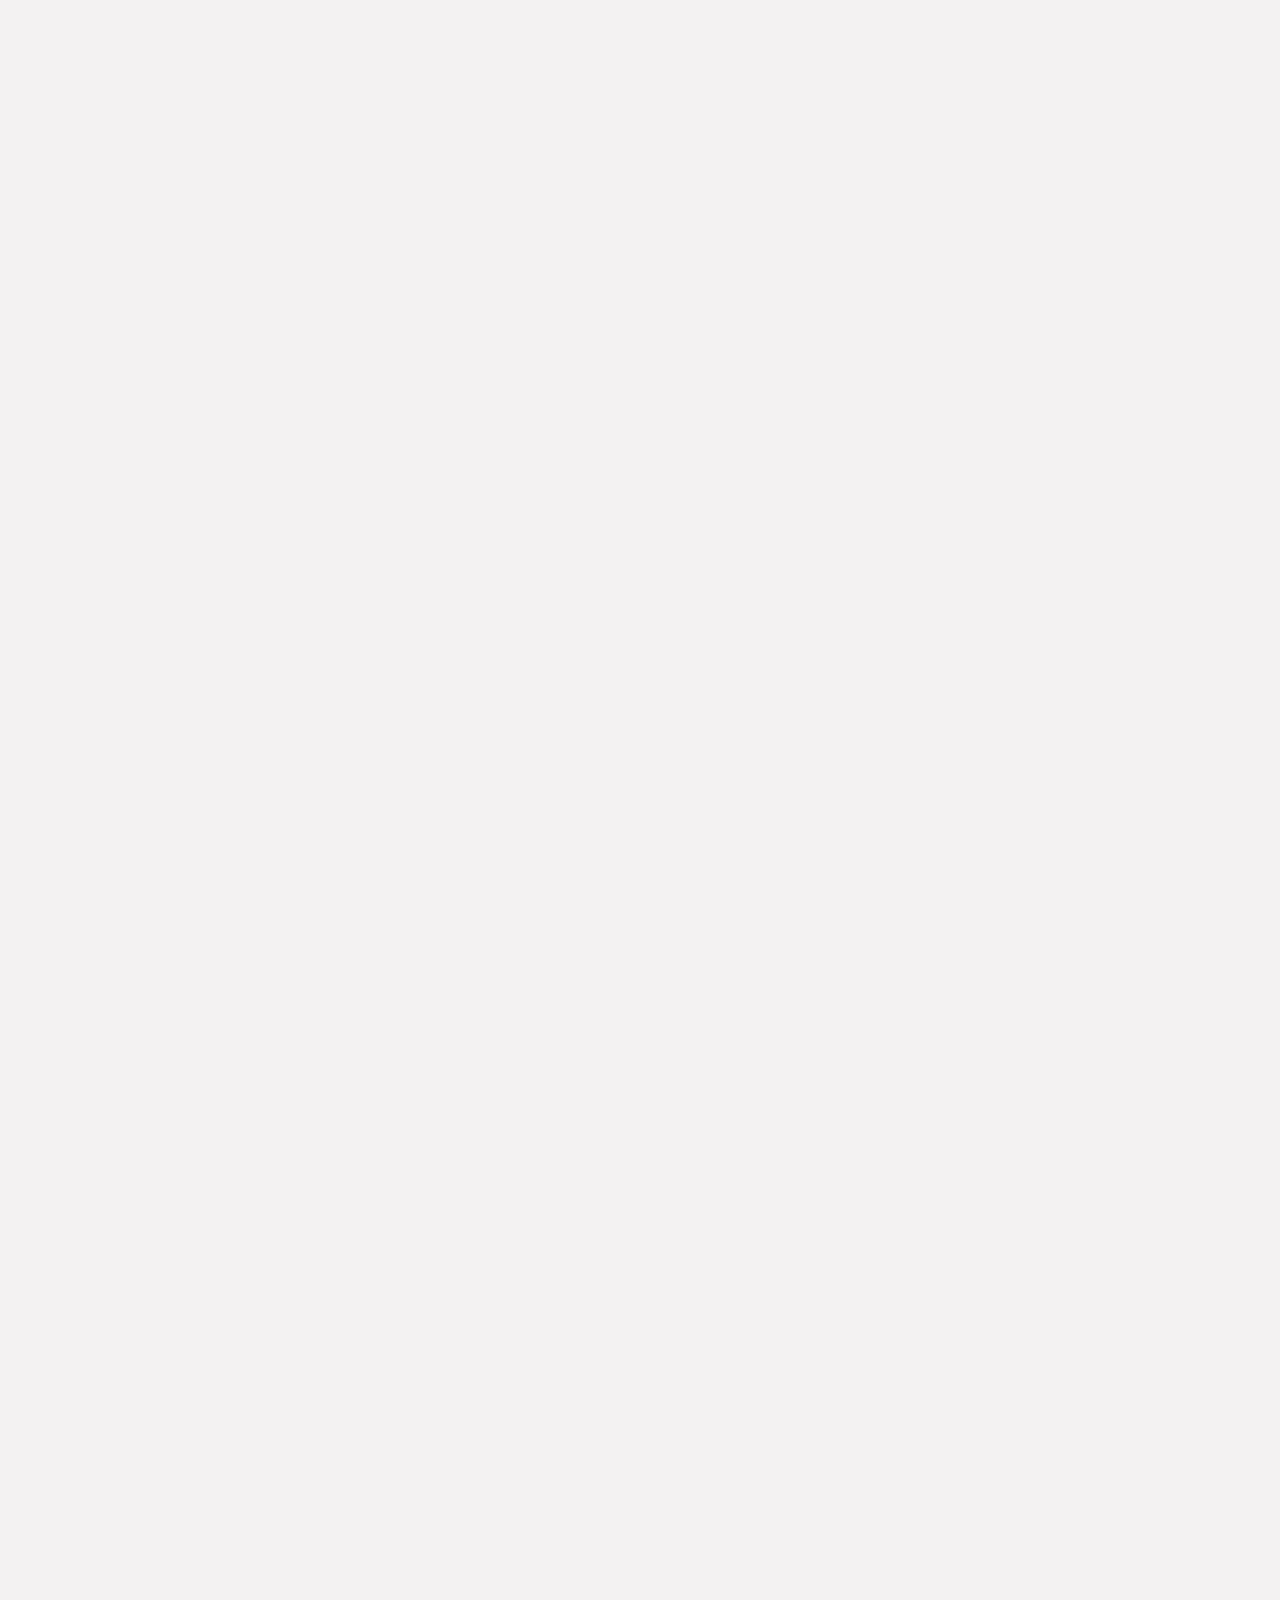
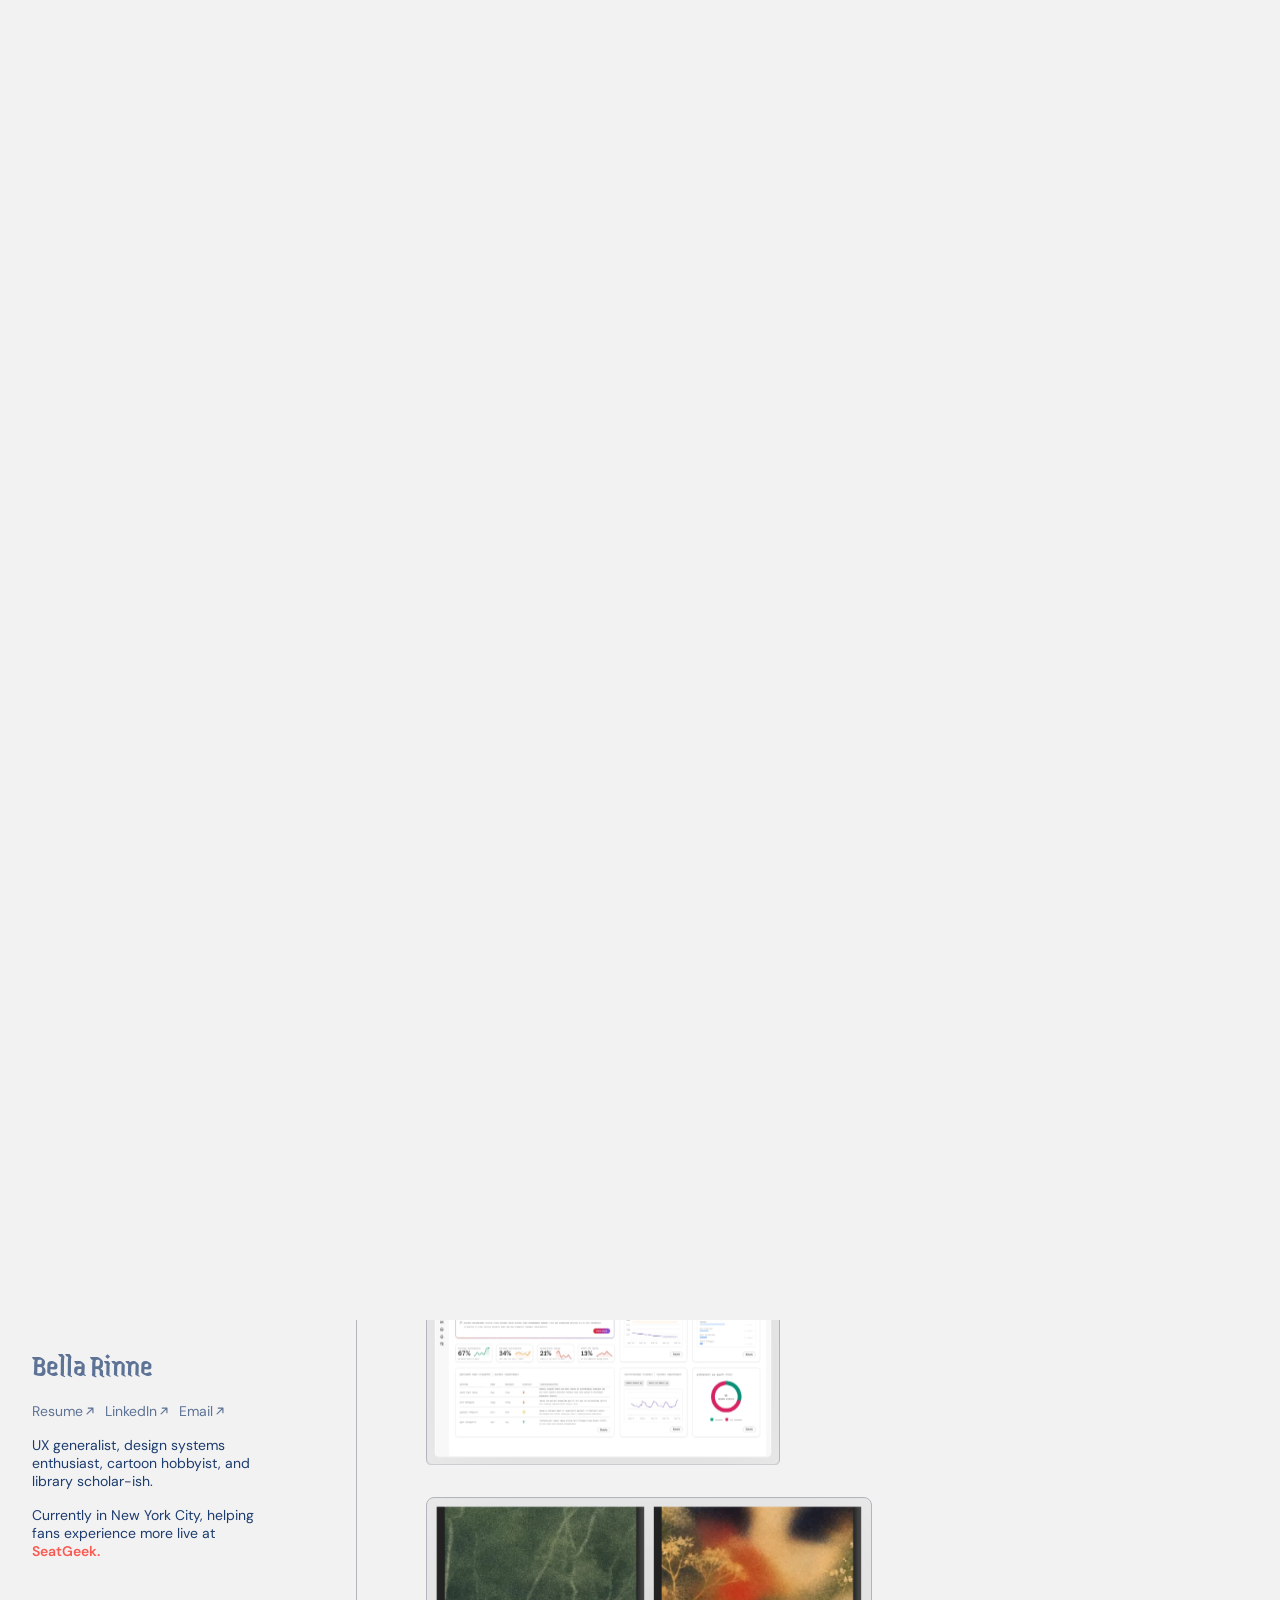
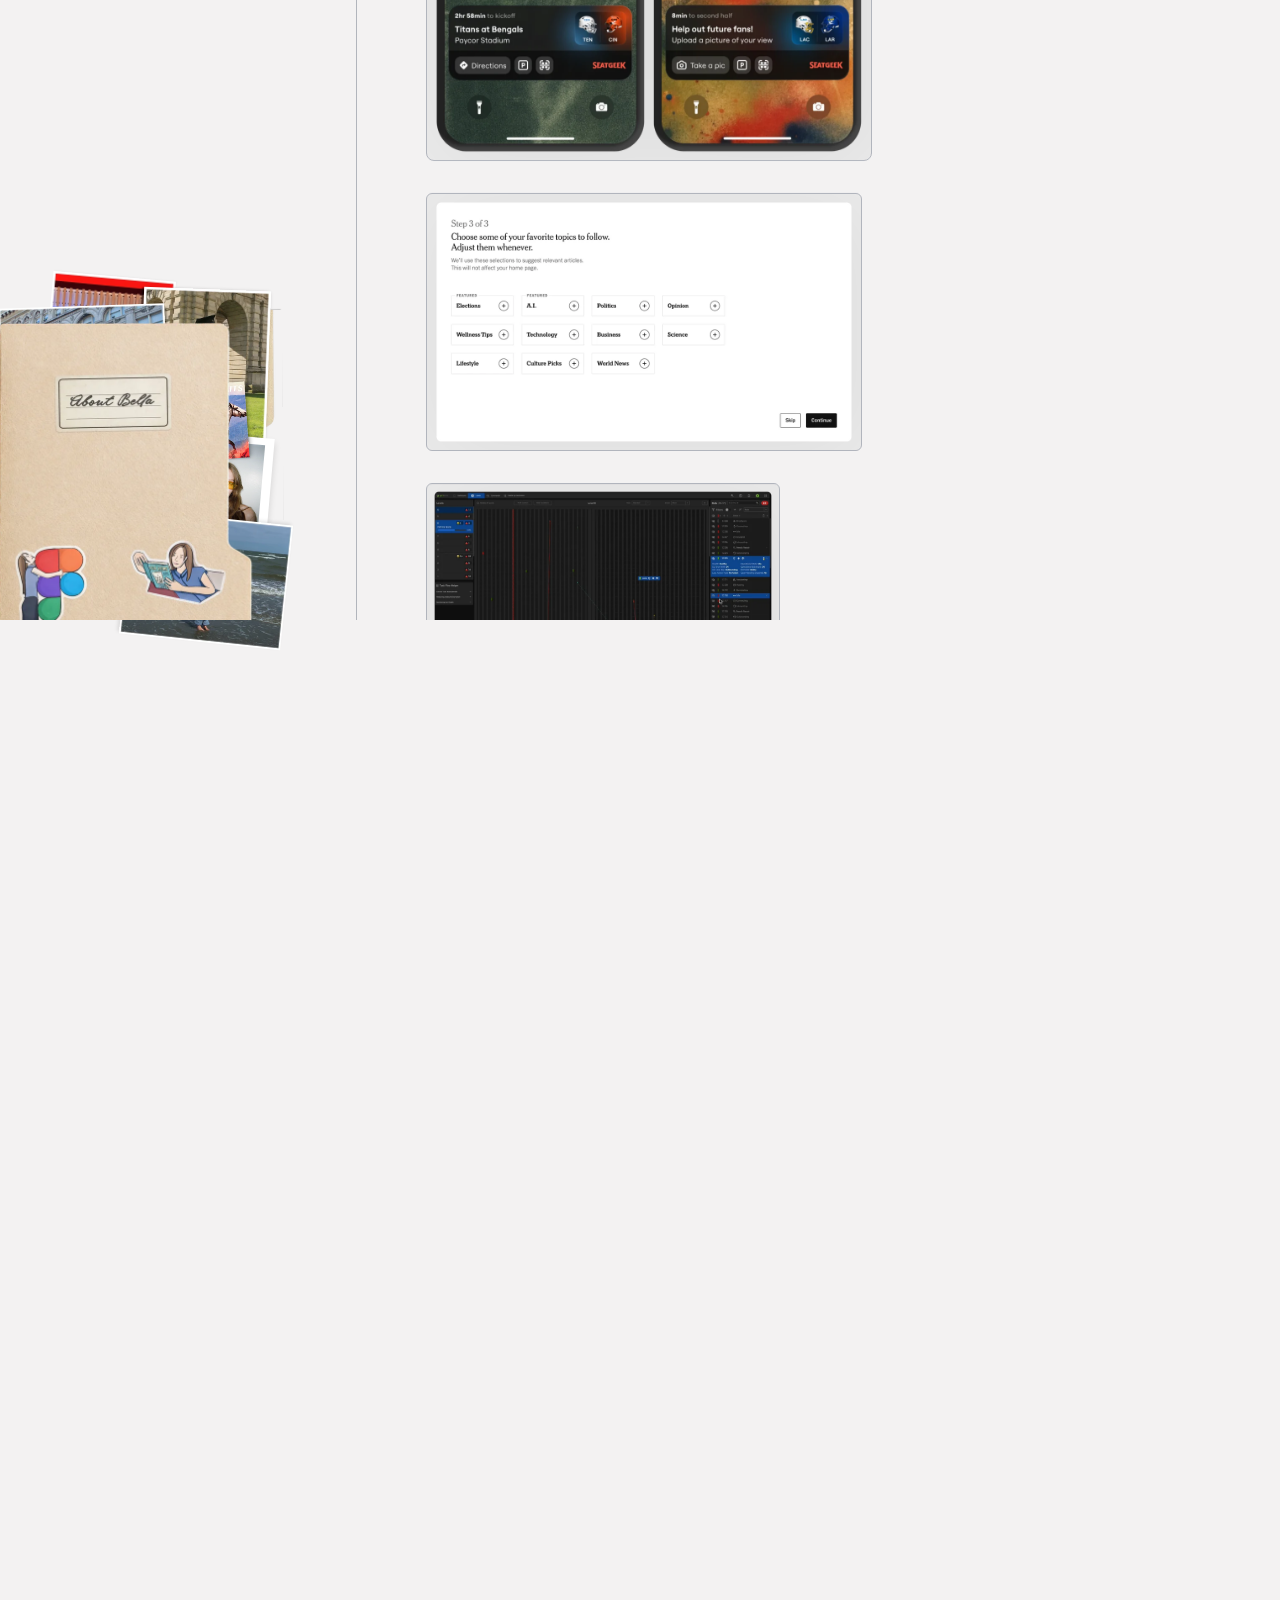
==== index.html @ 55ecacb4 "Build about page with photos flying out of the folder - About page from the Figma frame: hero collag" ====
<!DOCTYPE html>
<html lang="en">
<head>
    <meta charset="UTF-8">
    <meta name="viewport" content="width=device-width, initial-scale=1.0">
    <title>Bella Rinne — Product Designer</title>
    <meta name="description" content="Bella Rinne — UX generalist, design systems enthusiast, cartoon hobbyist, and library scholar-ish.">
    <link rel="preconnect" href="https://fonts.googleapis.com">
    <link rel="preconnect" href="https://fonts.gstatic.com" crossorigin>
    <link href="https://fonts.googleapis.com/css2?family=DM+Sans:opsz,wght@9..40,400;9..40,600&family=Jaini&family=Jaini+Purva&display=swap" rel="stylesheet">
    <link rel="stylesheet" href="index.css">
    <link rel="stylesheet" href="site.css">
    <link rel="stylesheet" href="home.css">
    <script src="site.js" defer></script>
    <script src="home.js" defer></script>
</head>

<body class="home">
    <aside class="sidebar">
        <p class="sidebar__name">Bella Rinne</p>

        <nav class="sidebar__links" aria-label="Contact">
            <a class="sidebar__link" href="https://read.cv/bellarinne" target="_blank" rel="noopener">Resume<svg class="sidebar__arrow" width="14" height="14" viewBox="0 0 14 14" aria-hidden="true"><use href="#icon-arrow"/></svg></a>
            <a class="sidebar__link" href="https://www.linkedin.com/in/bella-rinne/" target="_blank" rel="noopener">LinkedIn<svg class="sidebar__arrow" width="14" height="14" viewBox="0 0 14 14" aria-hidden="true"><use href="#icon-arrow"/></svg></a>
            <a class="sidebar__link" href="mailto:bella.rinne@columbia.edu">Email<svg class="sidebar__arrow" width="14" height="14" viewBox="0 0 14 14" aria-hidden="true"><use href="#icon-arrow"/></svg></a>
        </nav>

        <div class="sidebar__bio">
            <p>UX generalist, design systems enthusiast, cartoon hobbyist, and library scholar-ish.</p>
            <p>Currently in New York City, helping fans experience more live at <strong class="sidebar__employer">SeatGeek.</strong></p>
        </div>
    </aside>

    <div class="divider" aria-hidden="true"></div>

    <a class="collage" href="about.html" aria-label="About Bella">
        <img class="collage__item collage__folder-back" src="assets/collage/folder-back.webp" alt="">
        <img class="collage__item collage__photo-50" src="assets/collage/image-50.webp" alt="">
        <img class="collage__item collage__photo-51" src="assets/collage/image-51.webp" alt="">
        <span class="collage__item collage__polaroid"><img src="assets/collage/polaroid-photo.webp" alt=""></span>
        <img class="collage__item collage__photo-52" src="assets/collage/image-52.webp" alt="">
        <img class="collage__item collage__photo-53" src="assets/collage/image-53.webp" alt="">
        <img class="collage__item collage__photo-54" src="assets/collage/image-54.webp" alt="">
        <img class="collage__item collage__folder-front" src="assets/collage/folder-front.webp" alt="">
    </a>

    <main class="work">
        <h1 class="visually-hidden">Selected work</h1>

        <!-- One set of projects. home.js clones it above and below to make the list loop. -->
        <ul class="project-list">
            <li class="project" style="--accent: #e92e24">
                <div class="project__media">
                    <img src="assets/projects/adobe-journey-optimizer.webp" width="1056" height="625" alt="Adobe Journey Optimizer insights dashboard">
                </div>
                <div class="project__details">
                    <div class="project__meta">
                        <img class="project__logo" src="assets/logos/adobe.svg" width="47" height="46" alt="Adobe">
                        <span class="project__lock"><img src="assets/icons/lock.svg" width="18" height="16" alt="">Password protected</span>
                    </div>
                    <h2 class="project__title">Democratizing Marketing Data in Journey Optimizer</h2>
                    <p class="project__summary">A system of Agentic AI-powered solutions to help non-technical users interpret marketing data.</p>
                    <ul class="project__tags">
                        <li class="tag">2025</li>
                        <li class="tag">Dashboard Visualization</li>
                        <li class="tag">AI Workflow</li>
                    </ul>
                </div>
            </li>

            <li class="project" style="--accent: #ff5b49">
                <div class="project__media">
                    <img src="assets/projects/seatgeek-live-activities.webp" width="1056" height="628" alt="SeatGeek Live Activities on two phone lock screens">
                </div>
                <div class="project__details">
                    <div class="project__meta">
                        <img class="project__logo" src="assets/logos/seatgeek.svg" width="63" height="45" alt="SeatGeek">
                        <span class="project__lock"><img src="assets/icons/lock.svg" width="18" height="16" alt="">Password protected</span>
                    </div>
                    <h2 class="project__title">Bringing SeatGeek to the lock screen on game day</h2>
                    <p class="project__summary">Building Live Activities on iOS and Android that scale across MLB, NFL, and NBA match-ups.</p>
                    <ul class="project__tags">
                        <li class="tag">2026</li>
                        <li class="tag">Live Activities</li>
                        <li class="tag">Mobile Design</li>
                    </ul>
                </div>
            </li>

            <li class="project" style="--accent: #292b35">
                <div class="project__media">
                    <img src="assets/projects/nyt-topics-onboarding.webp" width="1056" height="628" alt="New York Times onboarding screen for choosing topics">
                </div>
                <div class="project__details">
                    <div class="project__meta">
                        <img class="project__logo" src="assets/logos/nyt.svg" width="36" height="45" alt="The New York Times">
                        <span class="project__lock"><img src="assets/icons/lock.svg" width="18" height="16" alt="">Password protected</span>
                    </div>
                    <h2 class="project__title">Personalizing news with ‘Topics in Onboarding’</h2>
                    <p class="project__summary">Serving users tailored content with a system of new onboarding features.</p>
                    <ul class="project__tags">
                        <li class="tag">2024</li>
                        <li class="tag">New User Experience</li>
                        <li class="tag">A/B Testing</li>
                    </ul>
                </div>
            </li>

            <li class="project" style="--accent: #4aa63a">
                <div class="project__media">
                    <img src="assets/projects/symbotic-design-system.webp" width="1056" height="625" alt="Symbotic operator software in a dark theme">
                </div>
                <div class="project__details">
                    <div class="project__meta">
                        <img class="project__logo" src="assets/logos/symbotic.svg" width="45" height="45" alt="Symbotic">
                    </div>
                    <h2 class="project__title">Building a design system for high-stress workflows</h2>
                    <p class="project__summary">Defining UI design best practices to build Symbotic’s first design system.</p>
                    <ul class="project__tags">
                        <li class="tag">2024</li>
                        <li class="tag">New User Experience</li>
                        <li class="tag">A/B Testing</li>
                    </ul>
                </div>
            </li>

            <!-- TODO: Not featured in the Figma frames — title/summary taken from the screenshot; needs real copy, tags and logo. -->
            <li class="project">
                <div class="project__media">
                    <img src="assets/projects/wordsworth-illustrated.webp" width="1056" height="628" alt="Wordsworth Illustrated interactive exhibit">
                </div>
                <div class="project__details">
                    <h2 class="project__title">Wordsworth Illustrated</h2>
                    <p class="project__summary">A digital archive project in affiliation with Trinity College Dublin.</p>
                </div>
            </li>

            <!-- TODO: logo (two small images in Figma) still needs exporting; heading colour assumed to match NYT. -->
            <li class="project" style="--accent: #292b35">
                <div class="project__media">
                    <img src="assets/projects/nyt-museum.webp" width="1056" height="625" alt="New York Times museum digital exhibit">
                </div>
                <div class="project__details">
                    <div class="project__meta">
                        <span class="project__lock"><img src="assets/icons/lock.svg" width="18" height="16" alt="">Password protected</span>
                    </div>
                    <h2 class="project__title">The New York Times Museum Experience</h2>
                    <p class="project__summary">Creating a delightful digital experience for The New York Times museum-goers.</p>
                    <ul class="project__tags">
                        <li class="tag">2024</li>
                        <li class="tag">Design Concept</li>
                        <li class="tag">Digital Archive</li>
                    </ul>
                </div>
            </li>
        </ul>
    </main>

    <svg width="0" height="0" style="position:absolute" aria-hidden="true">
        <symbol id="icon-arrow" viewBox="0 0 14 14"><path fill="currentColor" d="M10.5 4.1125C10.5 3.95779 10.4385 3.80942 10.3291 3.70002C10.2197 3.59062 10.0714 3.52917 9.91667 3.52917L5.25 3.5C5.09529 3.5 4.94692 3.56146 4.83752 3.67085C4.72812 3.78025 4.66667 3.92862 4.66667 4.08333C4.66667 4.23804 4.72812 4.38642 4.83752 4.49581C4.94692 4.60521 5.09529 4.66667 5.25 4.66667H8.49333L3.66917 9.5025C3.61449 9.55673 3.5711 9.62125 3.54148 9.69233C3.51187 9.76341 3.49662 9.83966 3.49662 9.91667C3.49662 9.99367 3.51187 10.0699 3.54148 10.141C3.5711 10.2121 3.61449 10.2766 3.66917 10.3308C3.72339 10.3855 3.78791 10.4289 3.859 10.4585C3.93008 10.4881 4.00633 10.5034 4.08333 10.5034C4.16034 10.5034 4.23659 10.4881 4.30767 10.4585C4.37875 10.4289 4.44327 10.3855 4.4975 10.3308L9.33333 5.495V8.75C9.33333 8.90471 9.39479 9.05308 9.50419 9.16248C9.61358 9.27187 9.76196 9.33333 9.91667 9.33333C10.0714 9.33333 10.2197 9.27187 10.3291 9.16248C10.4385 9.05308 10.5 8.90471 10.5 8.75V4.1125Z"/></symbol>
    </svg>
</body>
</html>
---- index.css ----
/* ==========================================================================
   Design System — source: Figma "Portfolio" › Design System
   ========================================================================== */

:root {
    /* Color variables (Figma: Variable collection) */
    --color-primary: #1c3c6e;
    --color-secondary: #5d7396;
    --color-background: #f3f2f2;
    --color-secondary-background: #dde0e5;
    --color-border: #b1b5bd;

    /* Values used in the design system but not bound to a variable */
    --color-heading: #4f70a2;
    --color-tag-text: #4e5a6d;
    --color-text-muted: rgba(28, 60, 110, 0.7);   /* Primary @ 70% */
    --color-link-hover: rgba(28, 60, 110, 0.4);   /* Primary @ 40% */
    --color-tag-background: rgba(28, 60, 110, 0.1); /* Primary @ 10% */

    /* Font families */
    --font-display: "Jaini", system-ui, sans-serif;
    --font-body: "DM Sans", system-ui, sans-serif;
}

/* Reset ------------------------------------------------------------------ */

*,
*::before,
*::after {
    box-sizing: border-box;
}

html,
body {
    margin: 0;
    padding: 0;
}

h1, h2, p, ul {
    margin: 0;
}

ul {
    list-style: none;
    padding: 0;
}

img {
    max-width: 100%;
}

/* Base ------------------------------------------------------------------- */

body {
    background-color: var(--color-background);
    color: var(--color-primary);
    font-family: var(--font-body);
    font-optical-sizing: auto;
    font-size: 14px;
    font-weight: 400;
    line-height: normal;
    -webkit-font-smoothing: antialiased;
}

/* Typography ------------------------------------------------------------- */

/* Header 1 — Jaini 40 / 46 */
h1,
.heading-1 {
    font-family: var(--font-display);
    font-size: 40px;
    font-weight: 400;
    line-height: 46px;
    color: var(--color-heading);
}

/* Header 2 — Jaini 32 / auto */
h2,
.heading-2 {
    font-family: var(--font-display);
    font-size: 32px;
    font-weight: 400;
    line-height: normal;
    color: var(--color-heading);
}

/* Text 1 — DM Sans 14 / auto */
p,
li,
.text-1 {
    font-family: var(--font-body);
    font-size: 14px;
    font-weight: 400;
    line-height: normal;
    color: var(--color-primary);
}

/* Text 2 — DM Sans 11 / auto */
small,
.text-2 {
    font-family: var(--font-body);
    font-size: 11px;
    font-weight: 400;
    line-height: normal;
    color: var(--color-text-muted);
}

/* Links ------------------------------------------------------------------ */

a,
.link {
    font-family: var(--font-body);
    font-size: 14px;
    line-height: normal;
    color: var(--color-text-muted);
    text-decoration: none;
    transition: color 0.15s ease;
}

a:hover,
a:focus-visible,
.link:hover {
    color: var(--color-link-hover);
}

a:focus-visible {
    outline: 2px solid var(--color-secondary);
    outline-offset: 2px;
    border-radius: 2px;
}

/* Tag -------------------------------------------------------------------- */

.tag {
    display: inline-flex;
    align-items: center;
    justify-content: center;
    padding: 2px 6px;
    border-radius: 4px;
    background-color: var(--color-tag-background);
    font-family: var(--font-body);
    font-size: 11px;
    font-weight: 400;
    line-height: normal;
    color: var(--color-tag-text);
    white-space: nowrap;
}
---- site.css ----
/* ==========================================================================
   Shared page chrome — sidebar, divider and the folder collage.
   Used by the home and about pages.
   ========================================================================== */

:root {
    --page-padding: 32px;
    --sidebar-width: 231px;
    --divider-x: 355.5px;          /* 32 + 231 + 92 */
}

/* Both pages crossfade into each other where the browser supports it */
@view-transition {
    navigation: auto;
}

.visually-hidden {
    position: absolute;
    width: 1px;
    height: 1px;
    margin: -1px;
    overflow: hidden;
    clip: rect(0 0 0 0);
    white-space: nowrap;
}

/* Sidebar ---------------------------------------------------------------- */

.sidebar {
    position: fixed;
    top: 23px;
    left: var(--page-padding);
    z-index: 2;
    display: flex;
    flex-direction: column;
    gap: 16px;
    width: var(--sidebar-width);
}

.sidebar__name {
    font-family: "Jaini Purva", var(--font-display);
    font-size: 32px;
    line-height: normal;
    color: var(--color-secondary);
}

.sidebar__links {
    display: flex;
    gap: 8px;
}

.sidebar__link {
    display: inline-flex;
    align-items: center;
    color: var(--color-secondary);
}

.sidebar__arrow {
    display: block;
    flex: none;
}

.sidebar__bio {
    display: flex;
    flex-direction: column;
    gap: 16px;
}

.sidebar__employer {
    font-weight: 600;
    color: #f95a52;
}

.divider {
    position: fixed;
    top: 0;
    bottom: 0;
    left: var(--divider-x);
    width: 0;
    border-left: 0.5px solid rgba(78, 90, 109, 0.4);
}

/* Collage (bottom-left, positions from the 1440×900 frame) ---------------
   The folder is the link to the about page. Each photo has a resting pose
   (--x, --y, --r). On hover, home.js gives each one a slightly random
   "spilled" pose (--hx, --hy, --hr) and timing, different every time. */

.collage {
    position: fixed;
    left: 0;
    bottom: 0;
    z-index: 1;
    display: block;
    width: 300px;
    height: 360px;
    cursor: pointer;
}

.collage:focus-visible {
    outline: 2px solid var(--color-secondary);
    outline-offset: -4px;
    border-radius: 8px;
}

.collage__item {
    --x: 0px;
    --y: 0px;
    --r: 0deg;
    --hx: var(--x);
    --hy: var(--y);
    --hr: var(--r);
    position: absolute;
    display: block;
    object-fit: cover;
    transform: translate(var(--x), var(--y)) rotate(var(--r));
    /* duration, easing and delay are re-randomised by home.js on every hover */
    transition: transform var(--dur, 450ms) var(--ease, cubic-bezier(0.34, 1.4, 0.64, 1)) var(--delay, 0ms);
}

.collage:hover .collage__item,
.collage:focus-visible .collage__item {
    transform: translate(var(--hx), var(--hy)) rotate(var(--hr));
}

.collage__folder-back {
    left: -10.71px;
    bottom: 14.58px;
    width: 315.17px;
    height: 287.98px;
    object-position: bottom;
    --r: 89.49deg;
    box-shadow: 0 1px 1.1px rgba(0, 0, 0, 0.52);
}

.collage__photo-50 {               /* red balcony */
    left: 45.54px;
    bottom: 180.02px;
    width: 122.55px;
    height: 163.87px;
    --r: 5.09deg;
    box-shadow: 1px -1px 2px rgba(0, 0, 0, 0.03);
}

.collage__photo-51 {               /* archway */
    left: 140.51px;
    bottom: 161.05px;
    width: 127.05px;
    height: 169.9px;
    --r: 2.15deg;
    box-shadow: -2px 1px 1.1px rgba(0, 0, 0, 0.4), -2px 2px 4.3px rgba(0, 0, 0, 0.38);
}

.collage__polaroid {               /* polaroid: white frame + photo move together */
    left: 182.03px;
    bottom: 72.81px;
    width: 88.22px;
    height: 112.18px;
    background: #fff;
    --r: 5deg;
    box-shadow: 0 4px 7.9px rgba(0, 0, 0, 0.14);
}

.collage__polaroid img {
    position: absolute;
    left: 5.66px;
    top: 7.15px;
    width: 73.77px;
    height: 82.52px;
    object-fit: cover;
}

.collage__photo-52 {               /* beach */
    left: 125.24px;
    bottom: -21.76px;
    width: 161.64px;
    height: 125.21px;
    --r: 6deg;
    box-shadow: -2px -2px 3.9px rgba(0, 0, 0, 0.1);
}

.collage__photo-53 {               /* blue building */
    left: 0;
    bottom: 212.57px;
    width: 166px;
    height: 101.52px;
    --r: -1.92deg;
    box-shadow: 2px 4px 2px rgba(0, 0, 0, 0.39);
}

.collage__photo-54 {               /* horse poster */
    left: 171.2px;
    bottom: 159.62px;
    width: 76.02px;
    height: 76.02px;
    --r: -4deg;
    box-shadow: 1px 1px 1.1px rgba(0, 0, 0, 0.13), 2px -1px 3.9px rgba(0, 0, 0, 0.25);
}

.collage__folder-front {
    left: -2px;
    bottom: 0;
    width: 282px;
    height: 306px;
}

@media (prefers-reduced-motion: reduce) {
    .collage__item {
        transition: none;
    }
}
---- home.css ----
/* ==========================================================================
   Home page — source: Figma "Portfolio" › Home page › 1440+
   Shared sidebar/divider/folder styles live in site.css; this is the project list.
   ========================================================================== */

:root {
    --list-x: 425.5px;             /* divider + 70 */
    --project-gap: 32px;
    --card-width: 354px;
    --card-width-active: 528px;
    --details-width: 355px;
}

html {
    overflow-anchor: none;         /* home.js anchors the active project itself */
}

body.home {
    overflow-x: hidden;
}

/* Project list ------------------------------------------------------------ */

.work {
    padding-left: var(--list-x);
}

.project-list {
    display: flex;
    flex-direction: column;
    gap: var(--project-gap);
    padding: var(--project-gap) 0;
}

.project {
    position: relative;
    width: fit-content;            /* the card's width; details sit beside it */
}

.project__media {
    flex: none;
    width: var(--card-width);
    aspect-ratio: 2926 / 1732;
    overflow: hidden;              /* clips the image and its shadow at the card edge */
    border: 0.5px solid var(--color-border);
    border-radius: 6px;
    background: rgba(225, 225, 225, 0.5);
}

/* drop-shadow follows the PNG's alpha, so the shadow falls into its transparent margin */
.project__media img {
    display: block;
    width: 100%;
    height: 100%;
    object-fit: cover;
    filter: drop-shadow(6px 6px 40px rgba(0, 0, 0, 0.05));
}

.project__details {
    position: absolute;
    top: 50%;
    left: calc(var(--card-width-active) + var(--project-gap));   /* fixed spot: doesn't follow the growing card */
    display: flex;
    flex-direction: column;
    gap: 24px;
    width: var(--details-width);
    opacity: 0;
    visibility: hidden;
    transform: translateY(-50%);
    transition:
        opacity 250ms ease,
        transform 250ms ease,
        visibility 0s linear 250ms;
}

.project__meta {
    display: flex;
    align-items: center;
    gap: 16px;
}

.project__logo {
    display: block;
    height: 45px;
    width: auto;
}

.project__lock {
    display: inline-flex;
    align-items: center;
    gap: 4px;
    color: var(--color-text-muted);
}

.project__lock img {
    display: block;
}

.project__title {
    margin-top: -8px;              /* 16px gap under the logo row in Figma */
    font-size: 40px;
    line-height: 46px;
    color: var(--accent, var(--color-heading));
}

.project__summary {
    color: var(--color-primary);
}

.project__tags {
    display: flex;
    flex-wrap: wrap;
    gap: 8px;
}

.project__tags .tag {
    font-size: 12px;
}

/* Without JS: first project shown enlarged, list scrolls normally ------- */

body:not(.is-scrubbed) .project:first-child .project__media {
    width: var(--card-width-active);
}

body:not(.is-scrubbed) .project:first-child .project__details {
    opacity: 1;
    visibility: visible;
    transform: translateY(-50%);
}

/* Scroll-linked mode (home.js): list pinned, page scroll drives it -------- */

.is-scrubbed .work {
    position: fixed;
    inset: 0;
    padding-left: var(--list-x);
    overflow: hidden;
}

.is-scrubbed .project-list {
    position: relative;
    display: block;
    padding: 0;
}

.is-scrubbed .project {
    position: absolute;
    top: 0;
    left: 0;
    will-change: transform;
}

.is-scrubbed .project__details {
    transition: none;
}

.is-scrubbed .project.is-active .project__media {
    border-radius: 8px;
}

html:has(.is-scrubbed) {
    scroll-snap-type: y proximity;
    scrollbar-width: none;         /* the looping scroll track isn't meaningful to show */
}

html:has(.is-scrubbed)::-webkit-scrollbar {
    display: none;
}

.scroll-track__stop {
    height: var(--pitch);
    scroll-snap-align: start;
}
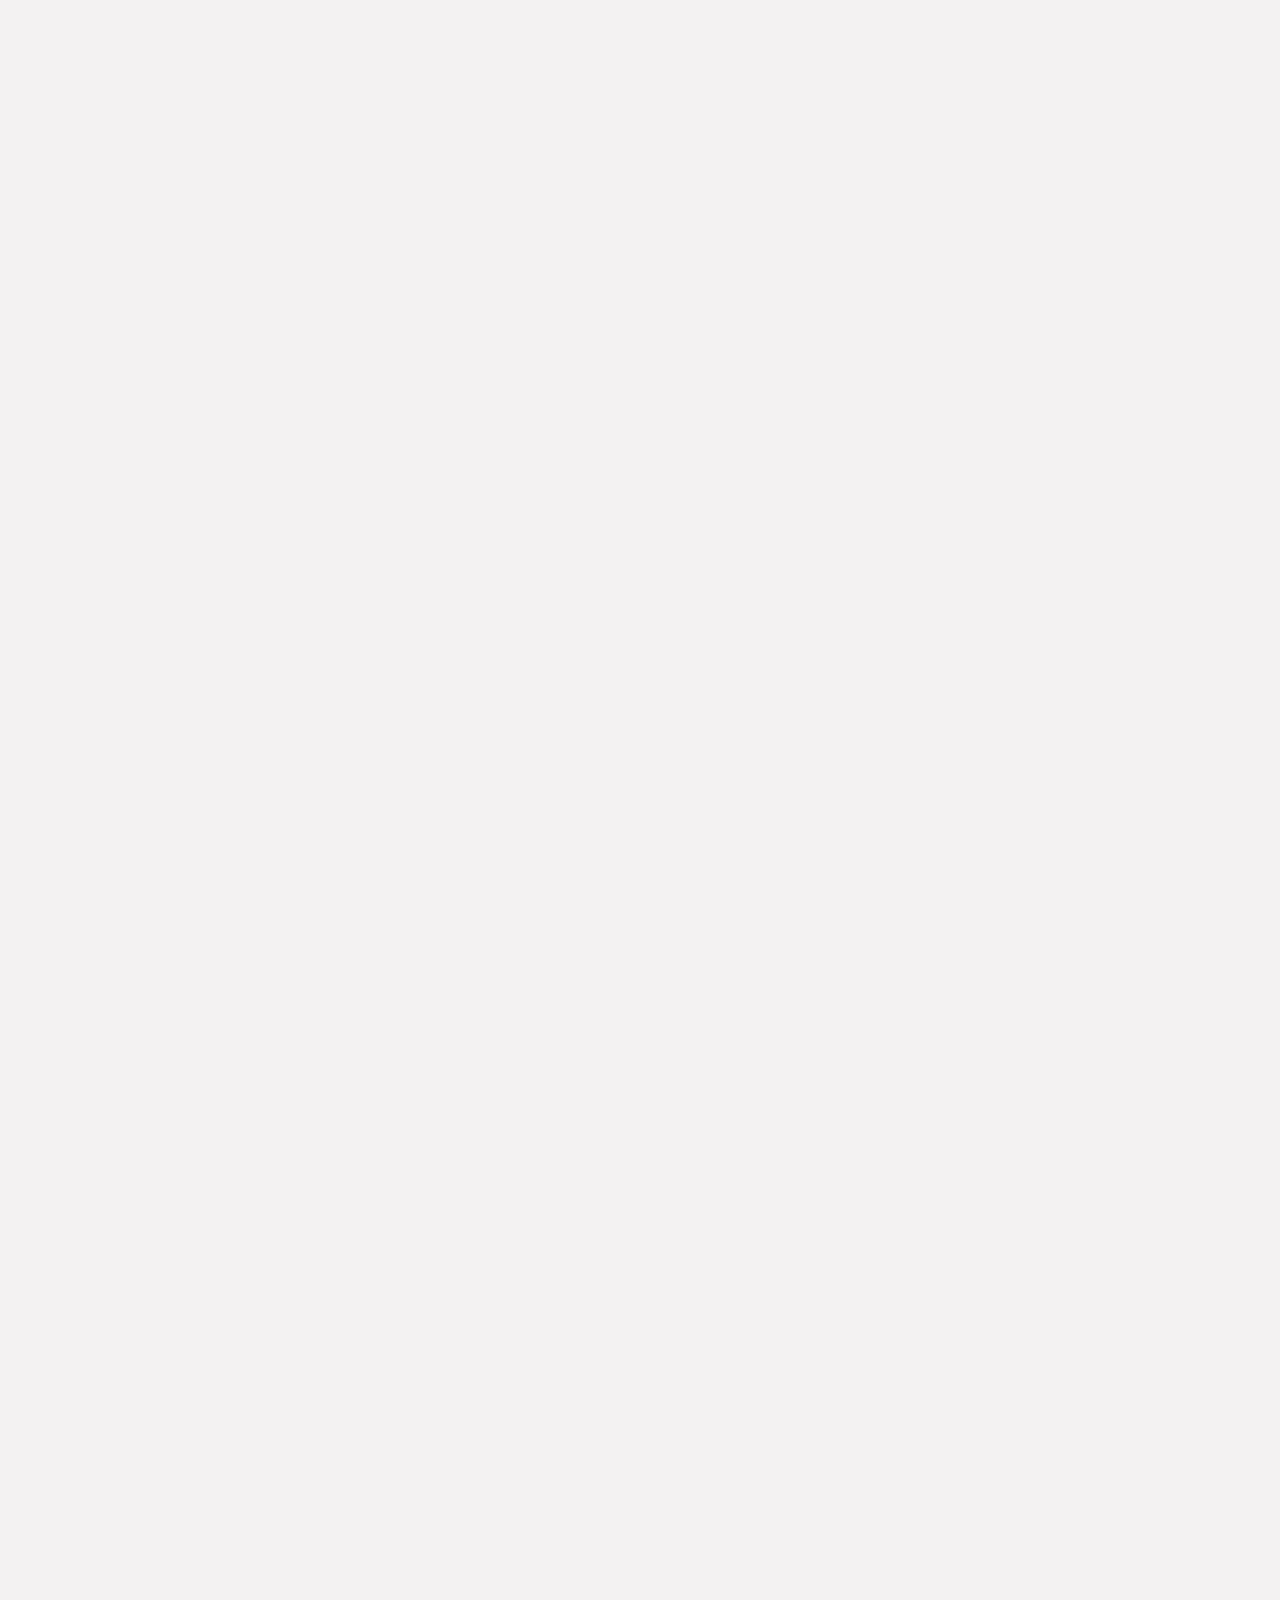
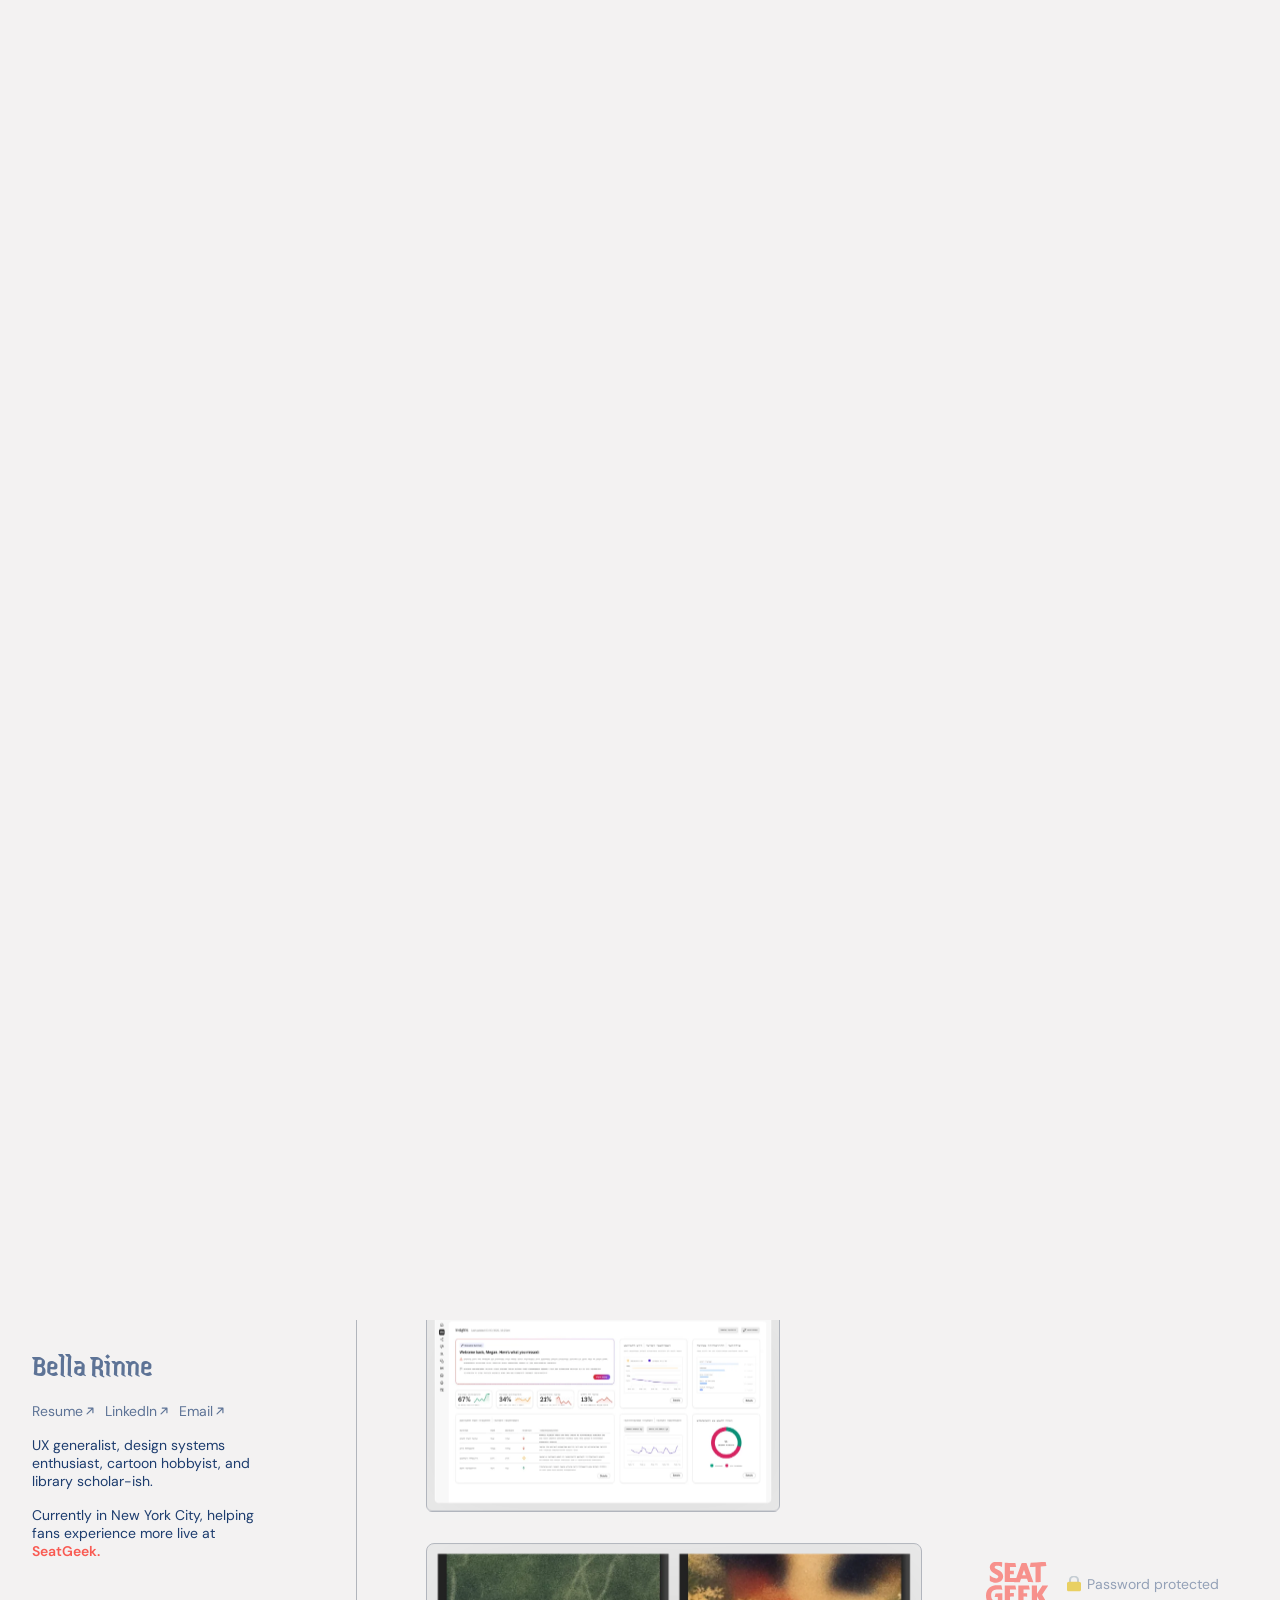
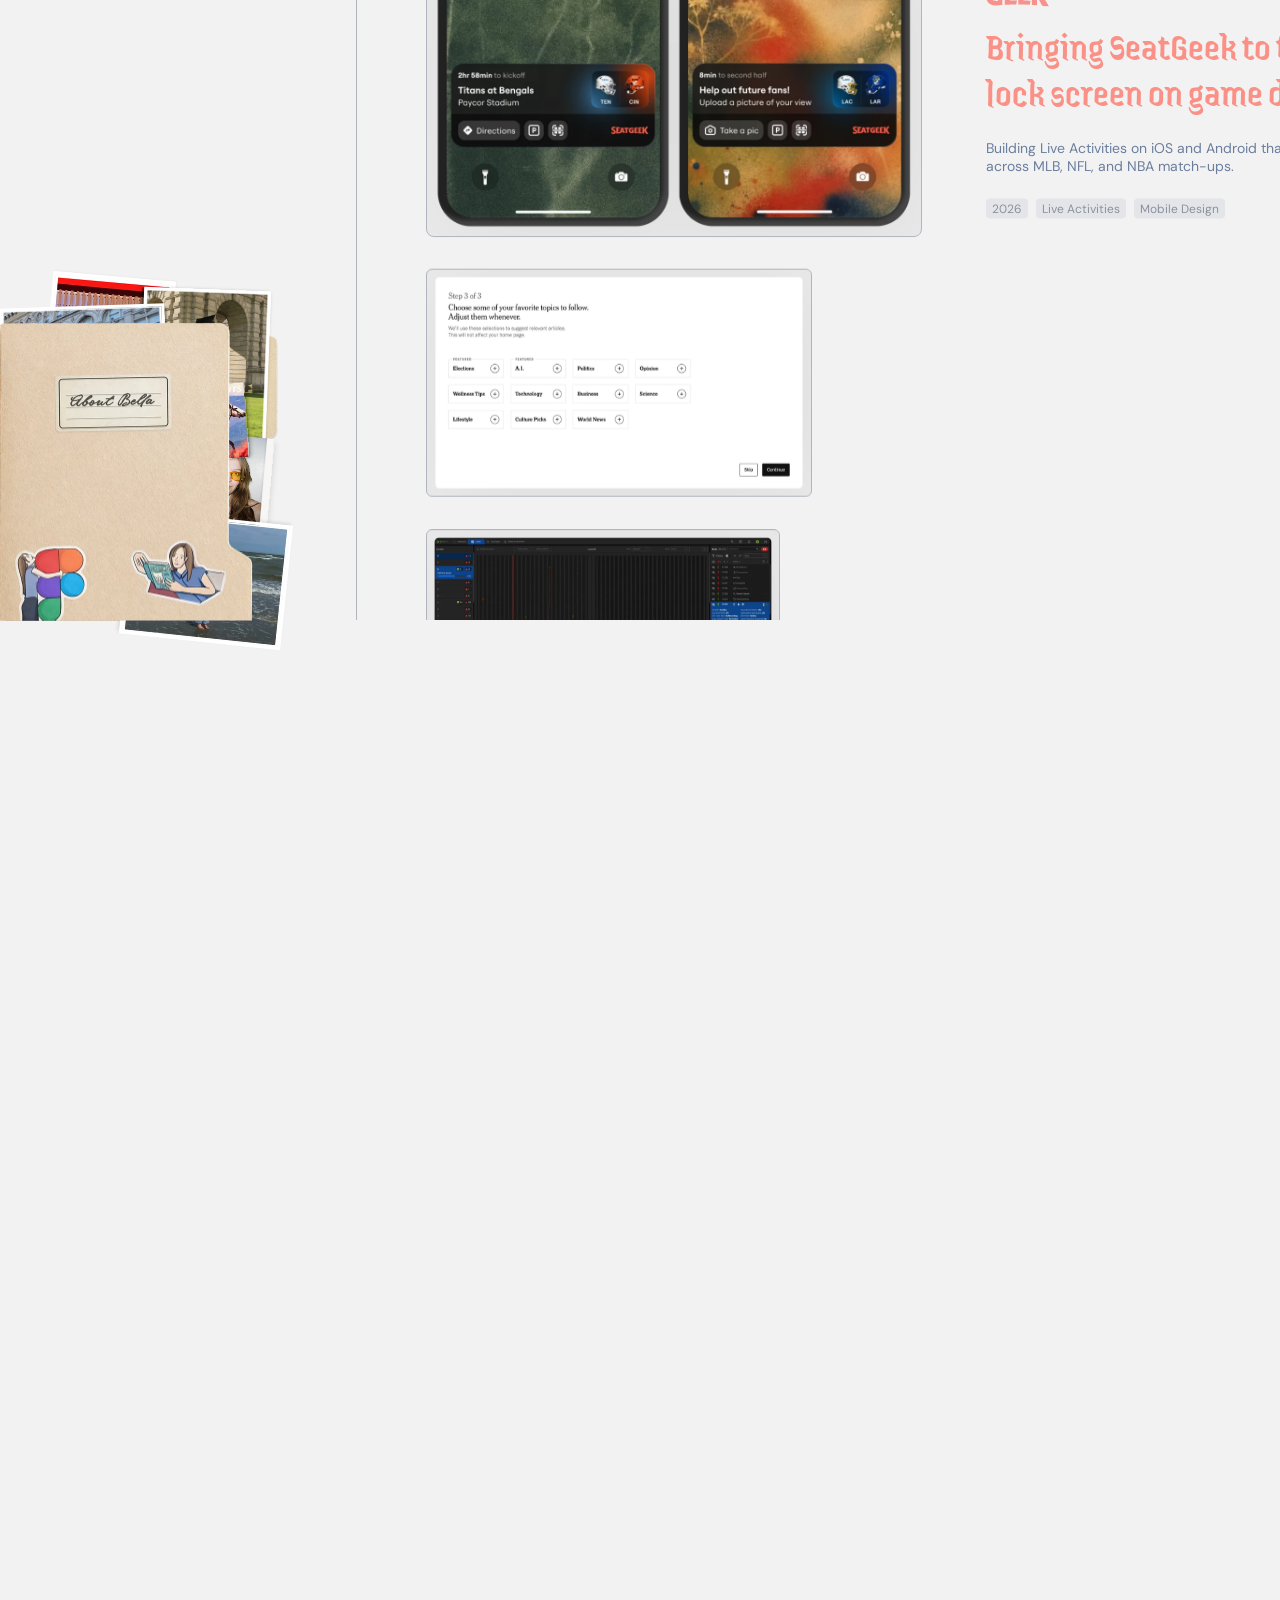
==== commit 77c7946c: "Home folder uses the same photos, borders and folder as the about page The home collage now uses the" ====
--- a/index.html
+++ b/index.html
@@ -35,12 +35,12 @@
 
     <a class="collage" href="about.html" aria-label="About Bella">
         <img class="collage__item collage__folder-back" src="assets/collage/folder-back.webp" alt="">
-        <img class="collage__item collage__photo-50" src="assets/collage/image-50.webp" alt="">
-        <img class="collage__item collage__photo-51" src="assets/collage/image-51.webp" alt="">
-        <span class="collage__item collage__polaroid"><img src="assets/collage/polaroid-photo.webp" alt=""></span>
-        <img class="collage__item collage__photo-52" src="assets/collage/image-52.webp" alt="">
-        <img class="collage__item collage__photo-53" src="assets/collage/image-53.webp" alt="">
-        <img class="collage__item collage__photo-54" src="assets/collage/image-54.webp" alt="">
+        <img class="collage__item collage__photo-50 collage__bordered" src="assets/about/adobe-talk.webp" alt="">
+        <img class="collage__item collage__photo-51" src="assets/about/trinity.webp" alt="">
+        <img class="collage__item collage__polaroid" src="assets/about/polaroid.png" alt="">
+        <img class="collage__item collage__photo-52 collage__bordered" src="assets/about/beach.webp" alt="">
+        <img class="collage__item collage__photo-53 collage__bordered" src="assets/about/pratt.webp" alt="">
+        <img class="collage__item collage__photo-54" src="assets/about/reality-awaits.webp" alt="">
         <img class="collage__item collage__folder-front" src="assets/collage/folder-front.webp" alt="">
     </a>
 
--- a/site.css
+++ b/site.css
@@ -111,7 +111,7 @@
     --hr: var(--r);
     position: absolute;
     display: block;
-    object-fit: cover;
+    object-fit: cover;             /* each photo is cropped to its spot, as on the about page */
     transform: translate(var(--x), var(--y)) rotate(var(--r));
     /* duration, easing and delay are re-randomised by home.js on every hover */
     transition: transform var(--dur, 450ms) var(--ease, cubic-bezier(0.34, 1.4, 0.64, 1)) var(--delay, 0ms);
@@ -122,14 +122,12 @@
     transform: translate(var(--hx), var(--hy)) rotate(var(--hr));
 }
 
-.collage__folder-back {
-    left: -10.71px;
-    bottom: 14.58px;
-    width: 315.17px;
-    height: 287.98px;
-    object-position: bottom;
-    --r: 89.49deg;
-    box-shadow: 0 1px 1.1px rgba(0, 0, 0, 0.52);
+.collage__folder-back,
+.collage__folder-front {           /* same folder files and spot on both pages */
+    left: -2.16px;
+    bottom: -1.46px;
+    width: 287.7px;
+    height: 313px;
 }
 
 .collage__photo-50 {               /* red balcony */
@@ -150,23 +148,19 @@
     box-shadow: -2px 1px 1.1px rgba(0, 0, 0, 0.4), -2px 2px 4.3px rgba(0, 0, 0, 0.38);
 }
 
-.collage__polaroid {               /* polaroid: white frame + photo move together */
+.collage__polaroid {               /* polaroid (frame and photo are one image) */
     left: 182.03px;
     bottom: 72.81px;
     width: 88.22px;
     height: 112.18px;
-    background: #fff;
     --r: 5deg;
     box-shadow: 0 4px 7.9px rgba(0, 0, 0, 0.14);
 }
 
-.collage__polaroid img {
-    position: absolute;
-    left: 5.66px;
-    top: 7.15px;
-    width: 73.77px;
-    height: 82.52px;
-    object-fit: cover;
+/* Same photo files and white border as the about page, so the photos look
+   identical when they fly between the two pages. */
+.collage__bordered {
+    border: 3px solid #fff;
 }
 
 .collage__photo-52 {               /* beach */
@@ -196,12 +190,7 @@
     box-shadow: 1px 1px 1.1px rgba(0, 0, 0, 0.13), 2px -1px 3.9px rgba(0, 0, 0, 0.25);
 }
 
-.collage__folder-front {
-    left: -2px;
-    bottom: 0;
-    width: 282px;
-    height: 306px;
-}
+
 
 @media (prefers-reduced-motion: reduce) {
     .collage__item {
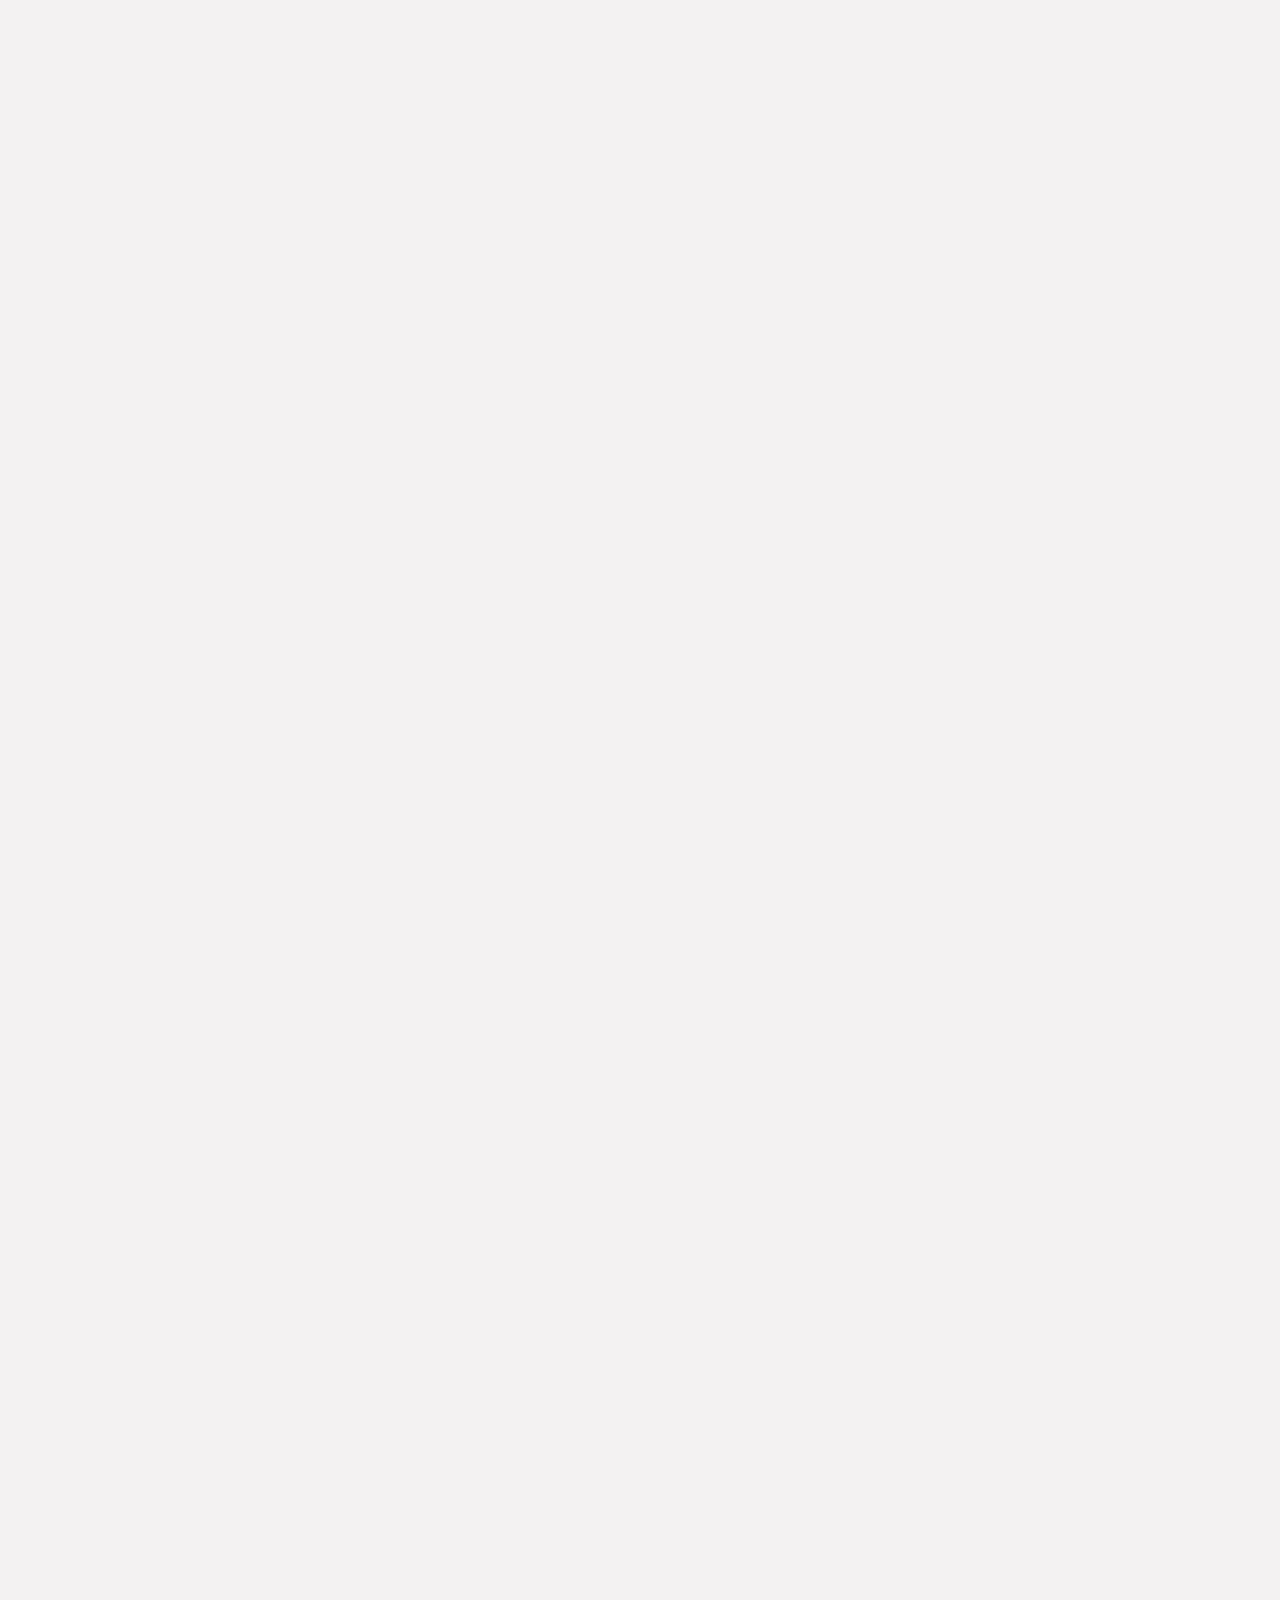
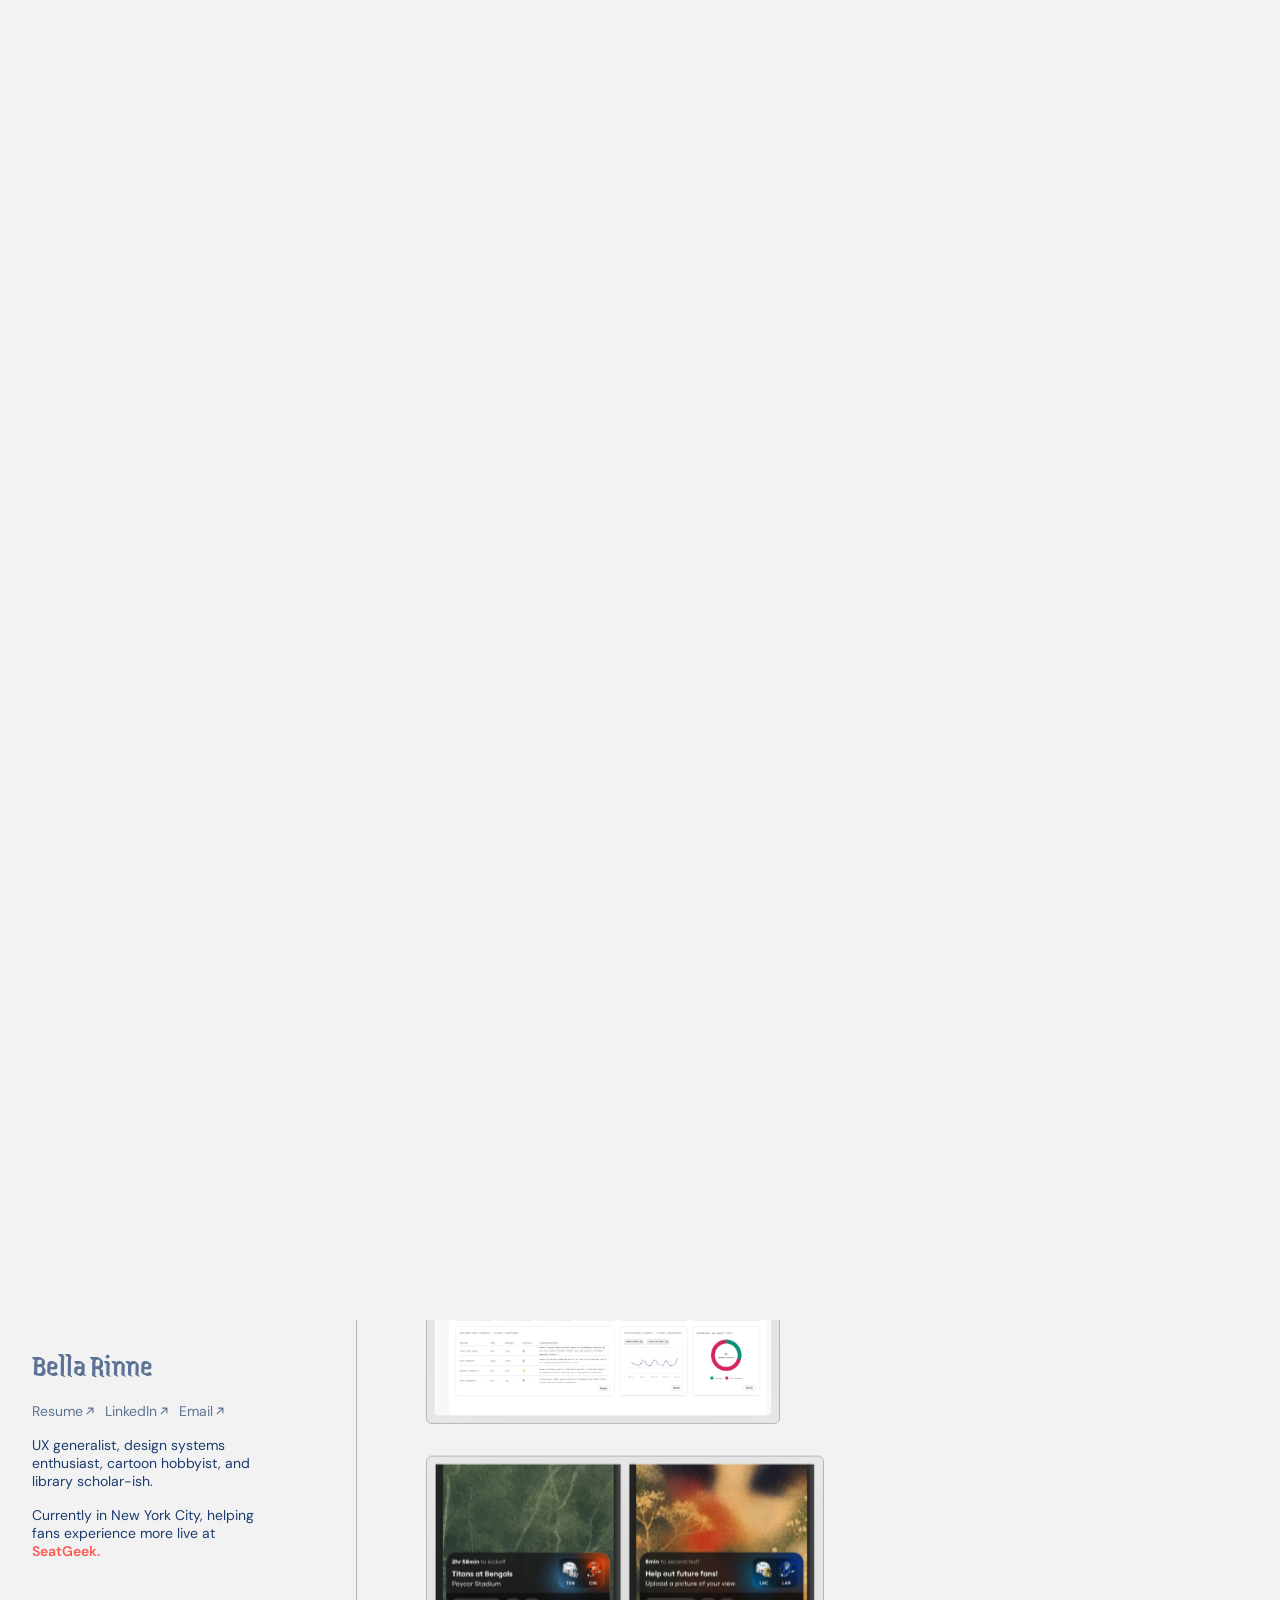
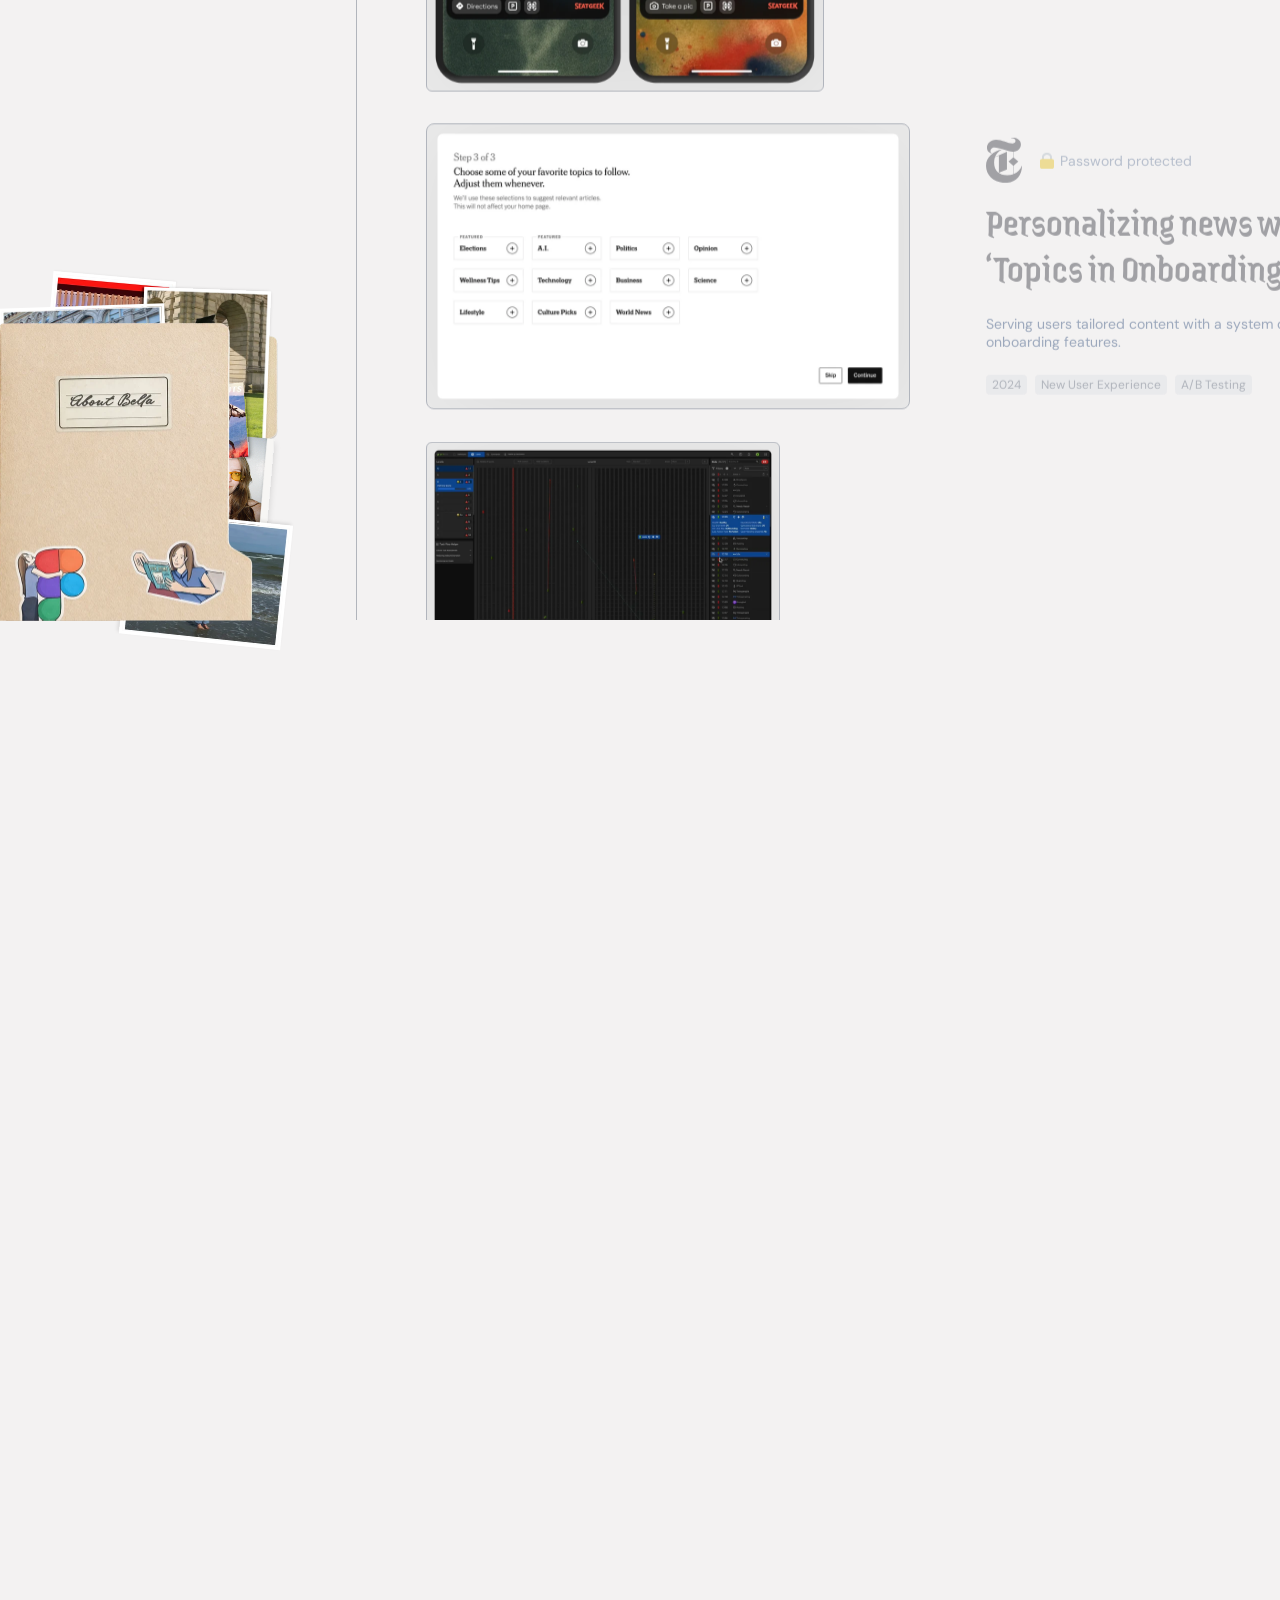
==== commit 48cade61: "Home: iF Design Award logo on NYT Museum; Wordsworth case study details Co-Authored-By: Claude Opus " ====
--- a/index.html
+++ b/index.html
@@ -124,24 +124,31 @@
                 </div>
             </li>
 
-            <!-- TODO: Not featured in the Figma frames — title/summary taken from the screenshot; needs real copy, tags and logo. -->
             <li class="project">
                 <div class="project__media">
                     <img src="assets/projects/wordsworth-illustrated.webp" width="1056" height="628" alt="Wordsworth Illustrated interactive exhibit">
                 </div>
                 <div class="project__details">
-                    <h2 class="project__title">Wordsworth Illustrated</h2>
+                    <div class="project__meta">
+                        <img class="project__logo" src="assets/logos/trinity-college-dublin.webp" width="170" height="45" alt="Trinity College Dublin">
+                    </div>
+                    <h2 class="project__title">Making a literary archive digitally-accessible</h2>
                     <p class="project__summary">A digital archive project in affiliation with Trinity College Dublin.</p>
+                    <ul class="project__tags">
+                        <li class="tag">2026</li>
+                        <li class="tag">Web Design</li>
+                        <li class="tag">Digital Archive</li>
+                    </ul>
                 </div>
             </li>
 
-            <!-- TODO: logo (two small images in Figma) still needs exporting; heading colour assumed to match NYT. -->
             <li class="project" style="--accent: #292b35">
                 <div class="project__media">
                     <img src="assets/projects/nyt-museum.webp" width="1056" height="625" alt="New York Times museum digital exhibit">
                 </div>
                 <div class="project__details">
                     <div class="project__meta">
+                        <img class="project__logo" src="assets/logos/if-design-award-2025.webp" width="92" height="45" alt="iF Design Award 2025">
                         <span class="project__lock"><img src="assets/icons/lock.svg" width="18" height="16" alt="">Password protected</span>
                     </div>
                     <h2 class="project__title">The New York Times Museum Experience</h2>
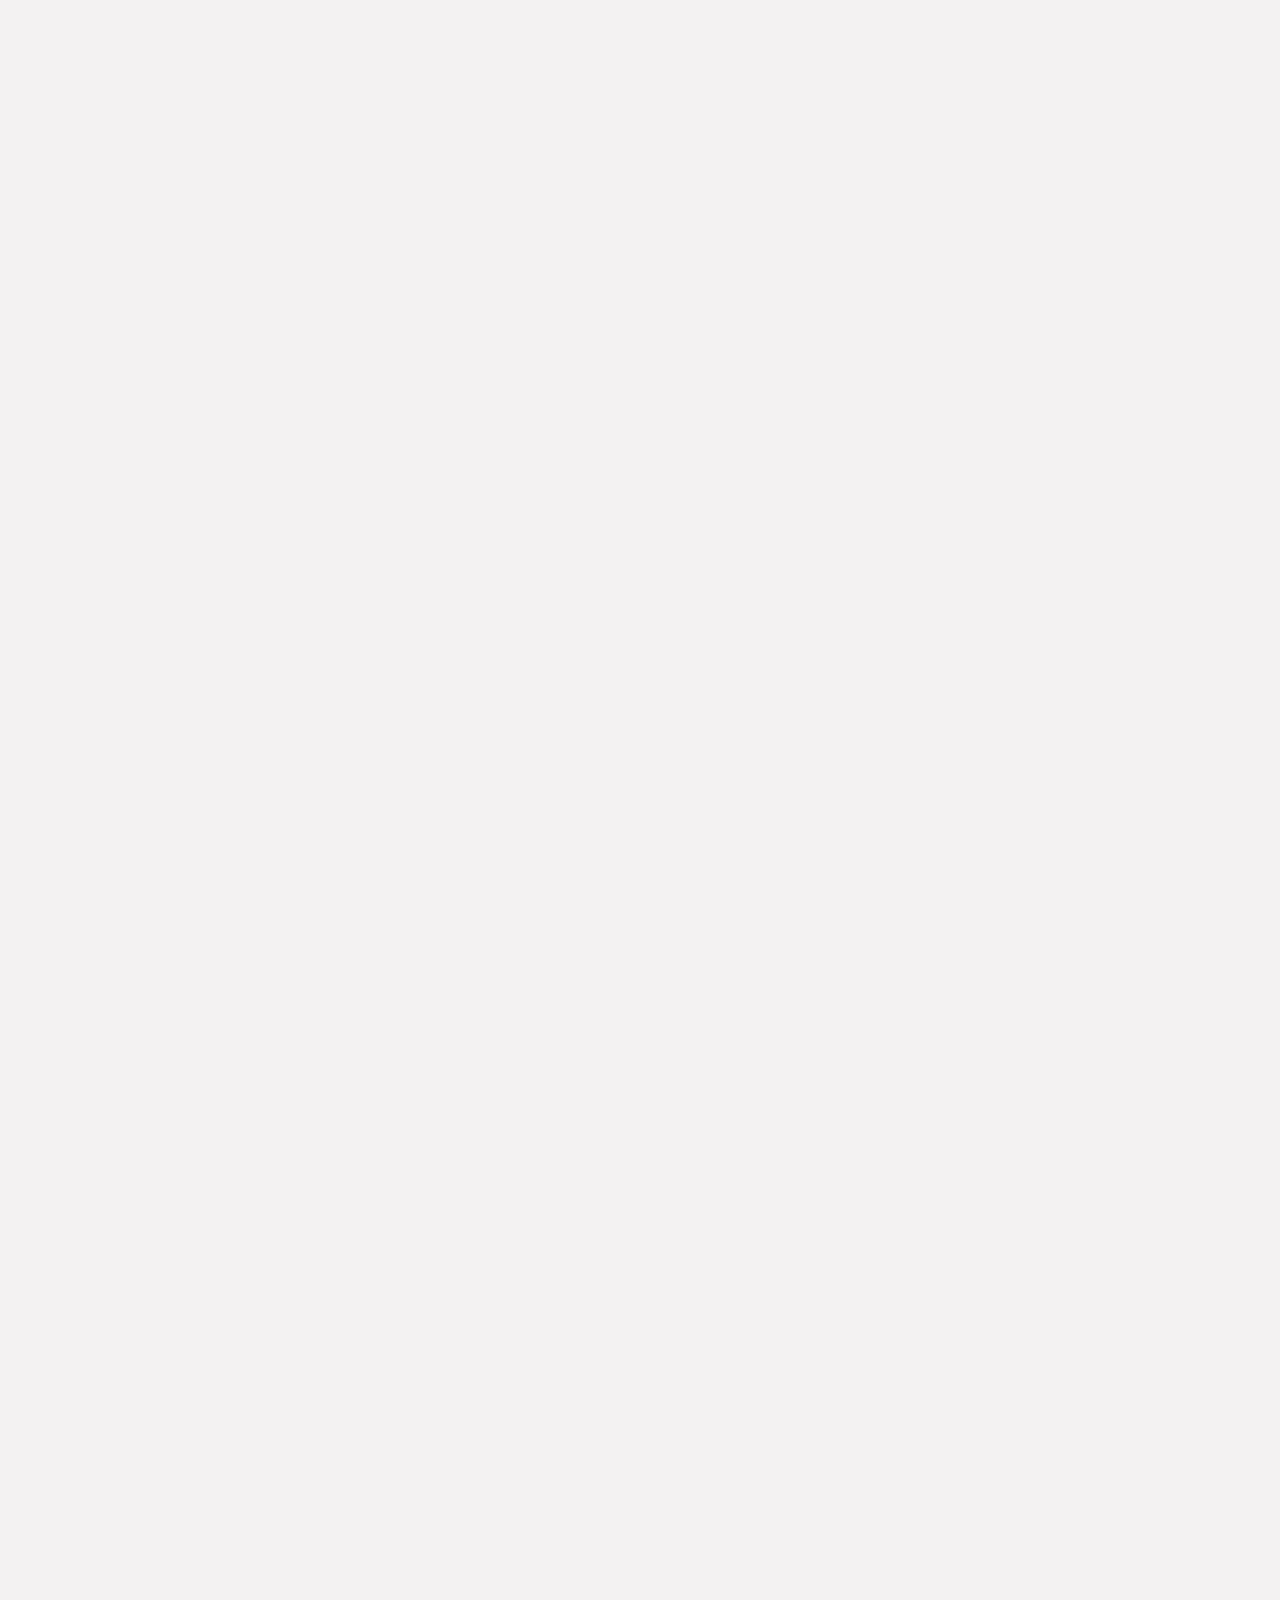
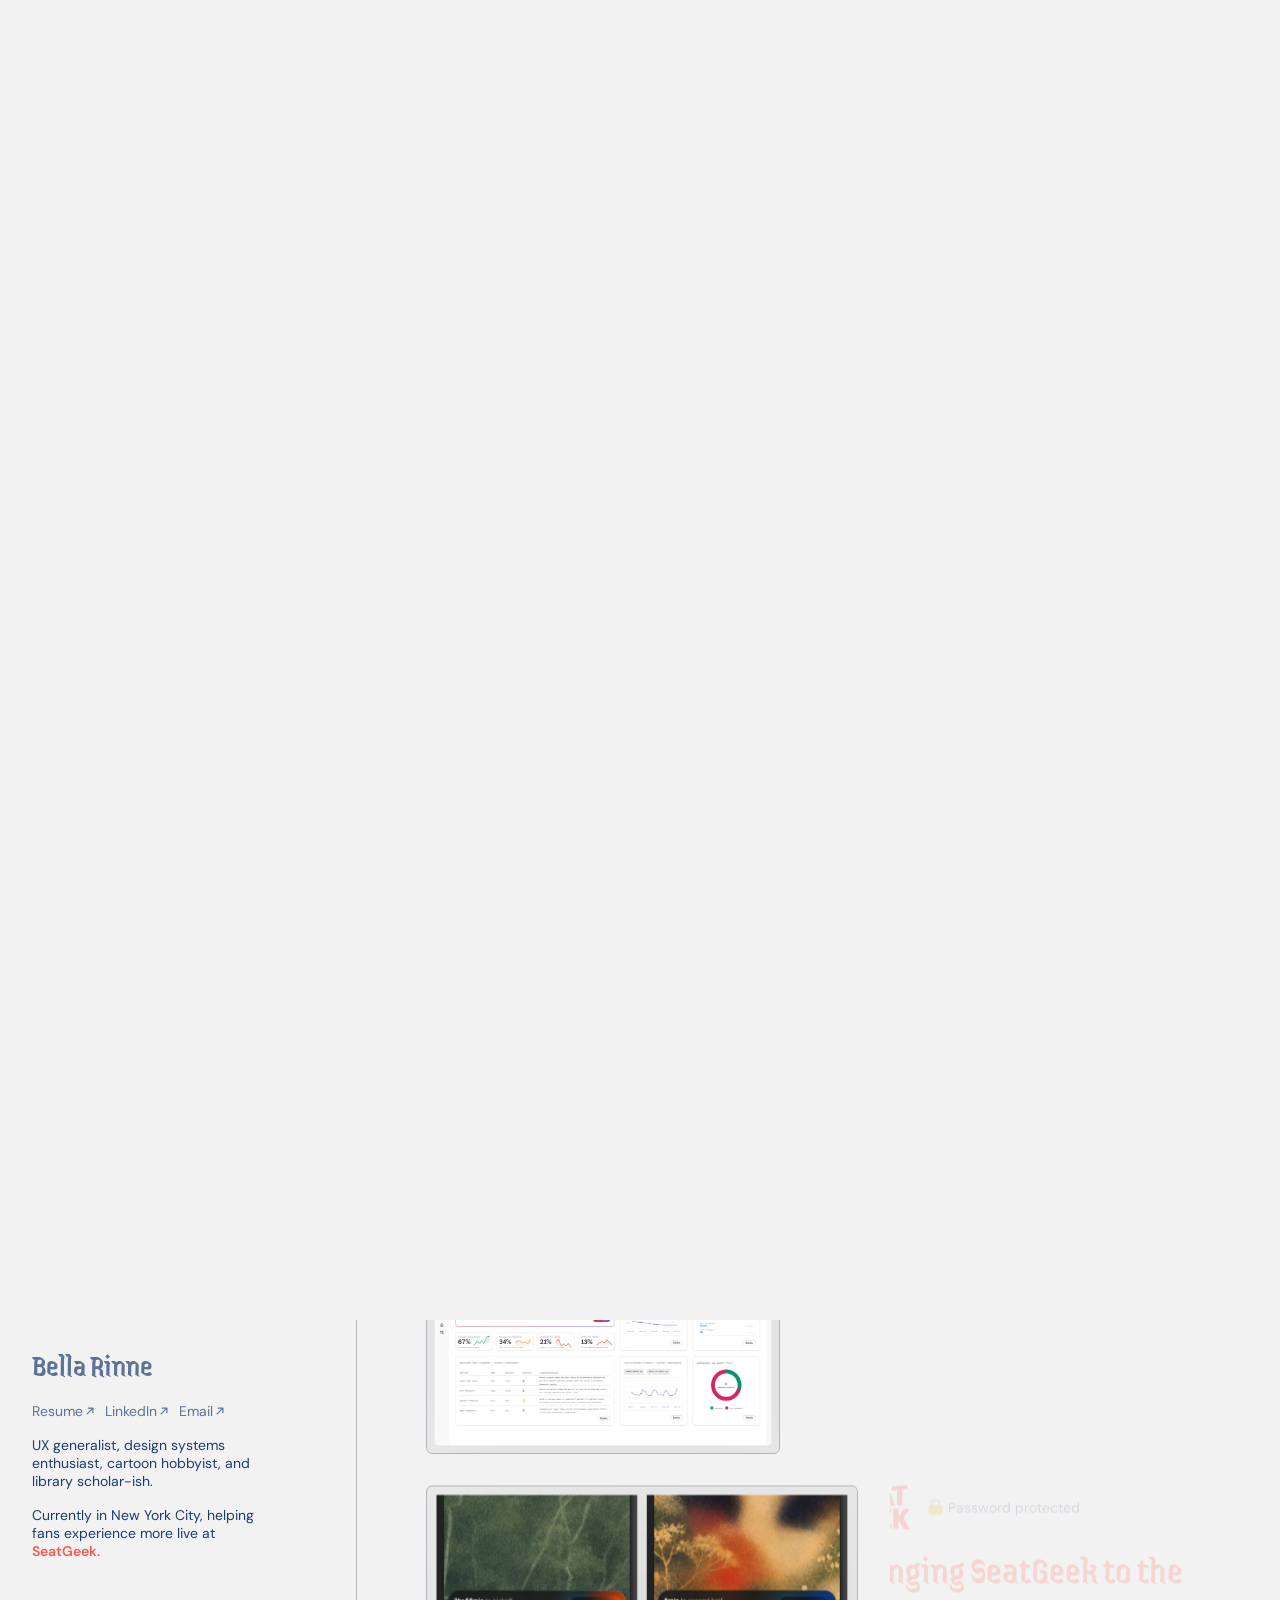
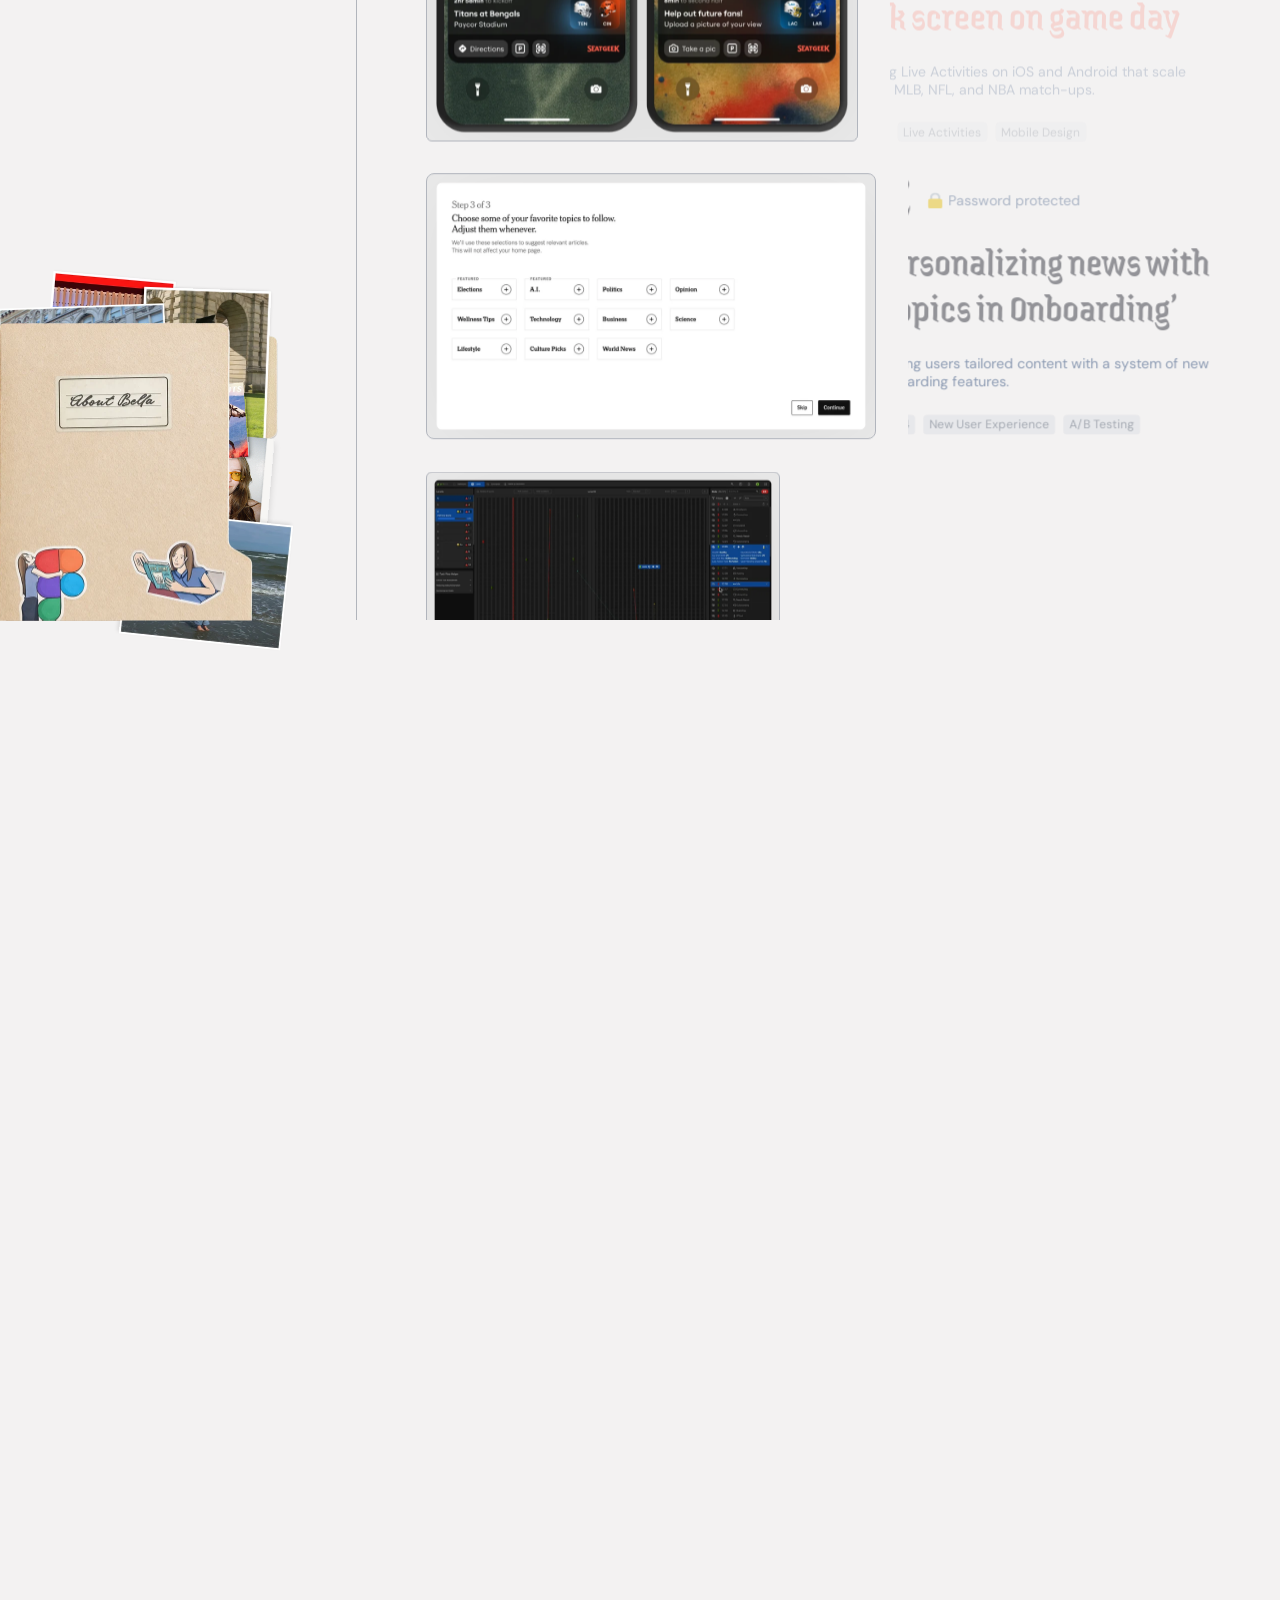
==== commit 7b3d59ff: "About photos: thinner baked-in white borders, drop CSS borders Co-Authored-By: Claude Opus 5.5 <nore" ====
--- a/index.html
+++ b/index.html
@@ -35,11 +35,11 @@
 
     <a class="collage" href="about.html" aria-label="About Bella">
         <img class="collage__item collage__folder-back" src="assets/collage/folder-back.webp" alt="">
-        <img class="collage__item collage__photo-50 collage__bordered" src="assets/about/adobe-talk.webp" alt="">
+        <img class="collage__item collage__photo-50" src="assets/about/adobe-talk.webp" alt="">
         <img class="collage__item collage__photo-51" src="assets/about/trinity.webp" alt="">
         <img class="collage__item collage__polaroid" src="assets/about/polaroid.png" alt="">
-        <img class="collage__item collage__photo-52 collage__bordered" src="assets/about/beach.webp" alt="">
-        <img class="collage__item collage__photo-53 collage__bordered" src="assets/about/pratt.webp" alt="">
+        <img class="collage__item collage__photo-52" src="assets/about/beach.webp" alt="">
+        <img class="collage__item collage__photo-53" src="assets/about/pratt.webp" alt="">
         <img class="collage__item collage__photo-54" src="assets/about/reality-awaits.webp" alt="">
         <img class="collage__item collage__folder-front" src="assets/collage/folder-front.webp" alt="">
     </a>
--- a/site.css
+++ b/site.css
@@ -157,12 +157,6 @@
     box-shadow: 0 4px 7.9px rgba(0, 0, 0, 0.14);
 }
 
-/* Same photo files and white border as the about page, so the photos look
-   identical when they fly between the two pages. */
-.collage__bordered {
-    border: 3px solid #fff;
-}
-
 .collage__photo-52 {               /* beach */
     left: 125.24px;
     bottom: -21.76px;
--- a/home.css
+++ b/home.css
@@ -59,7 +59,7 @@
 .project__details {
     position: absolute;
     top: 50%;
-    left: calc(var(--card-width-active) + var(--project-gap));   /* fixed spot: doesn't follow the growing card */
+    left: calc(100% + var(--project-gap));   /* rides along with the card's right edge */
     display: flex;
     flex-direction: column;
     gap: 24px;
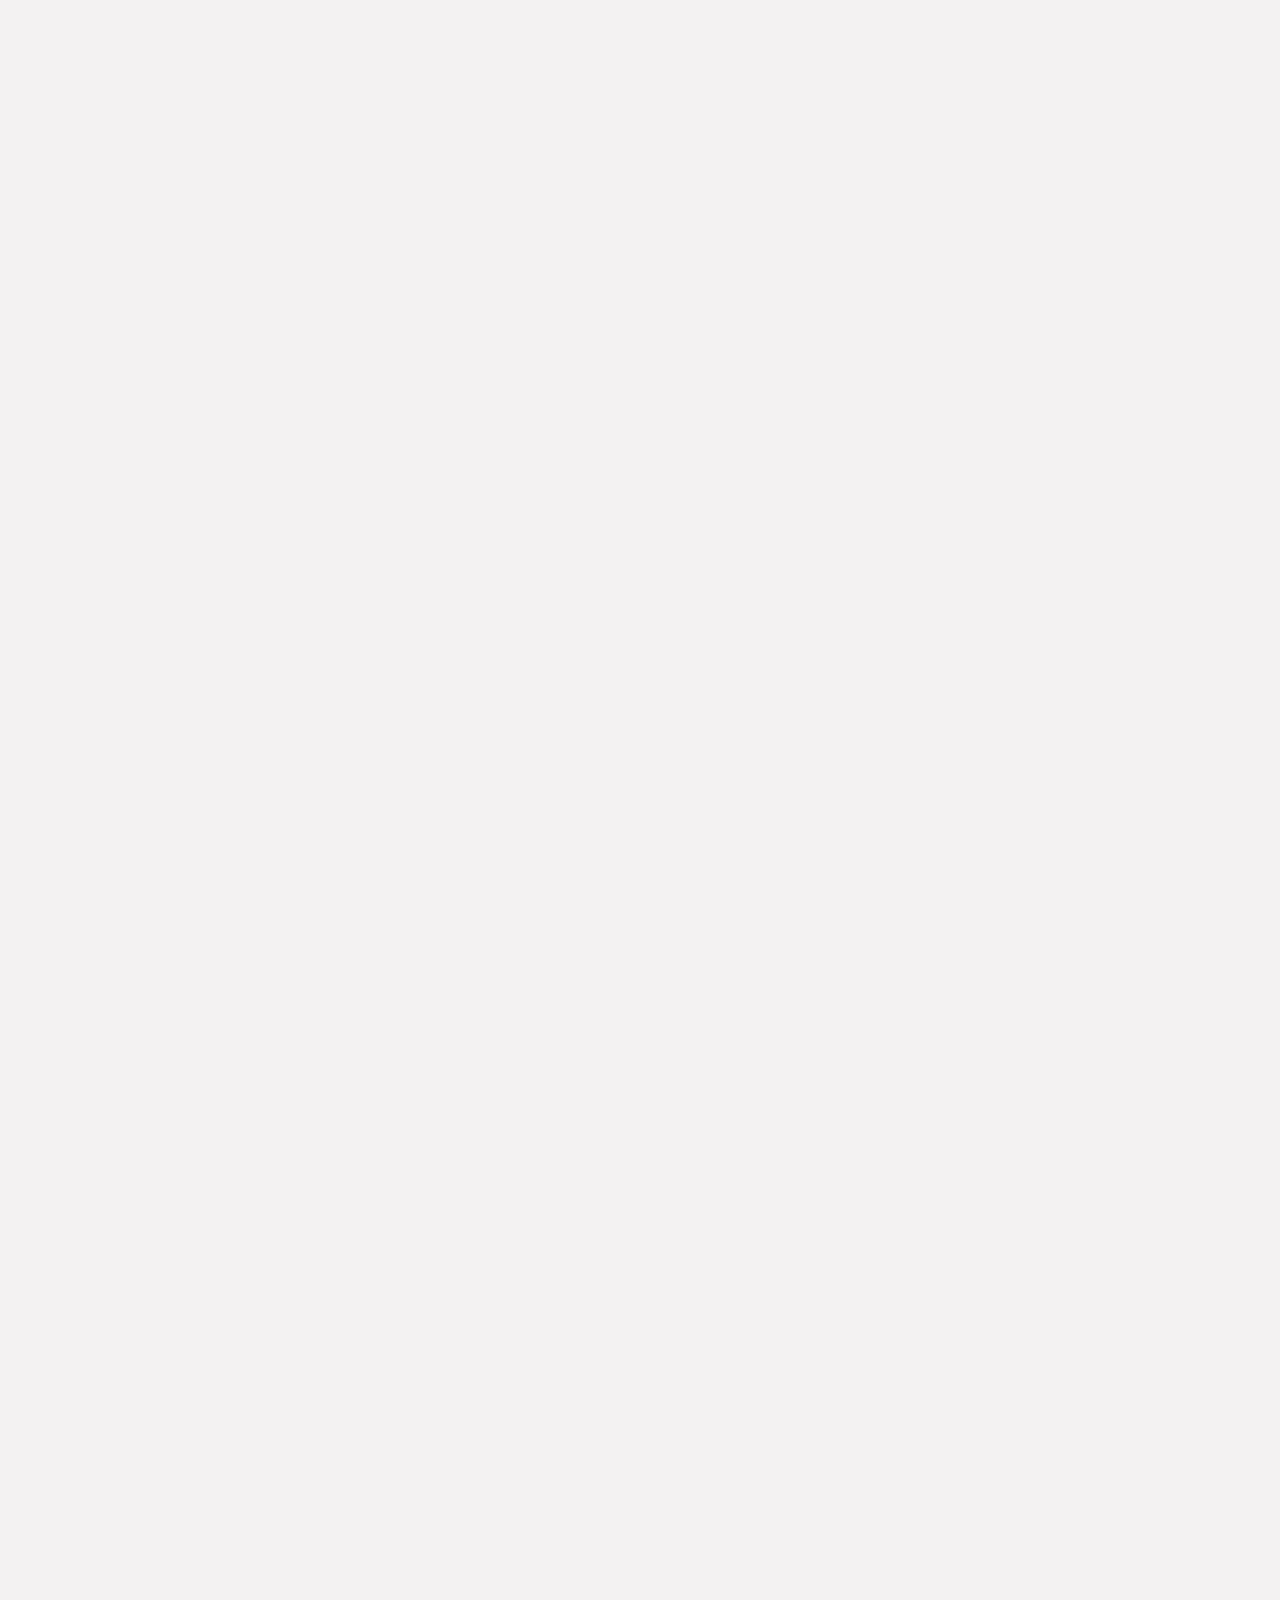
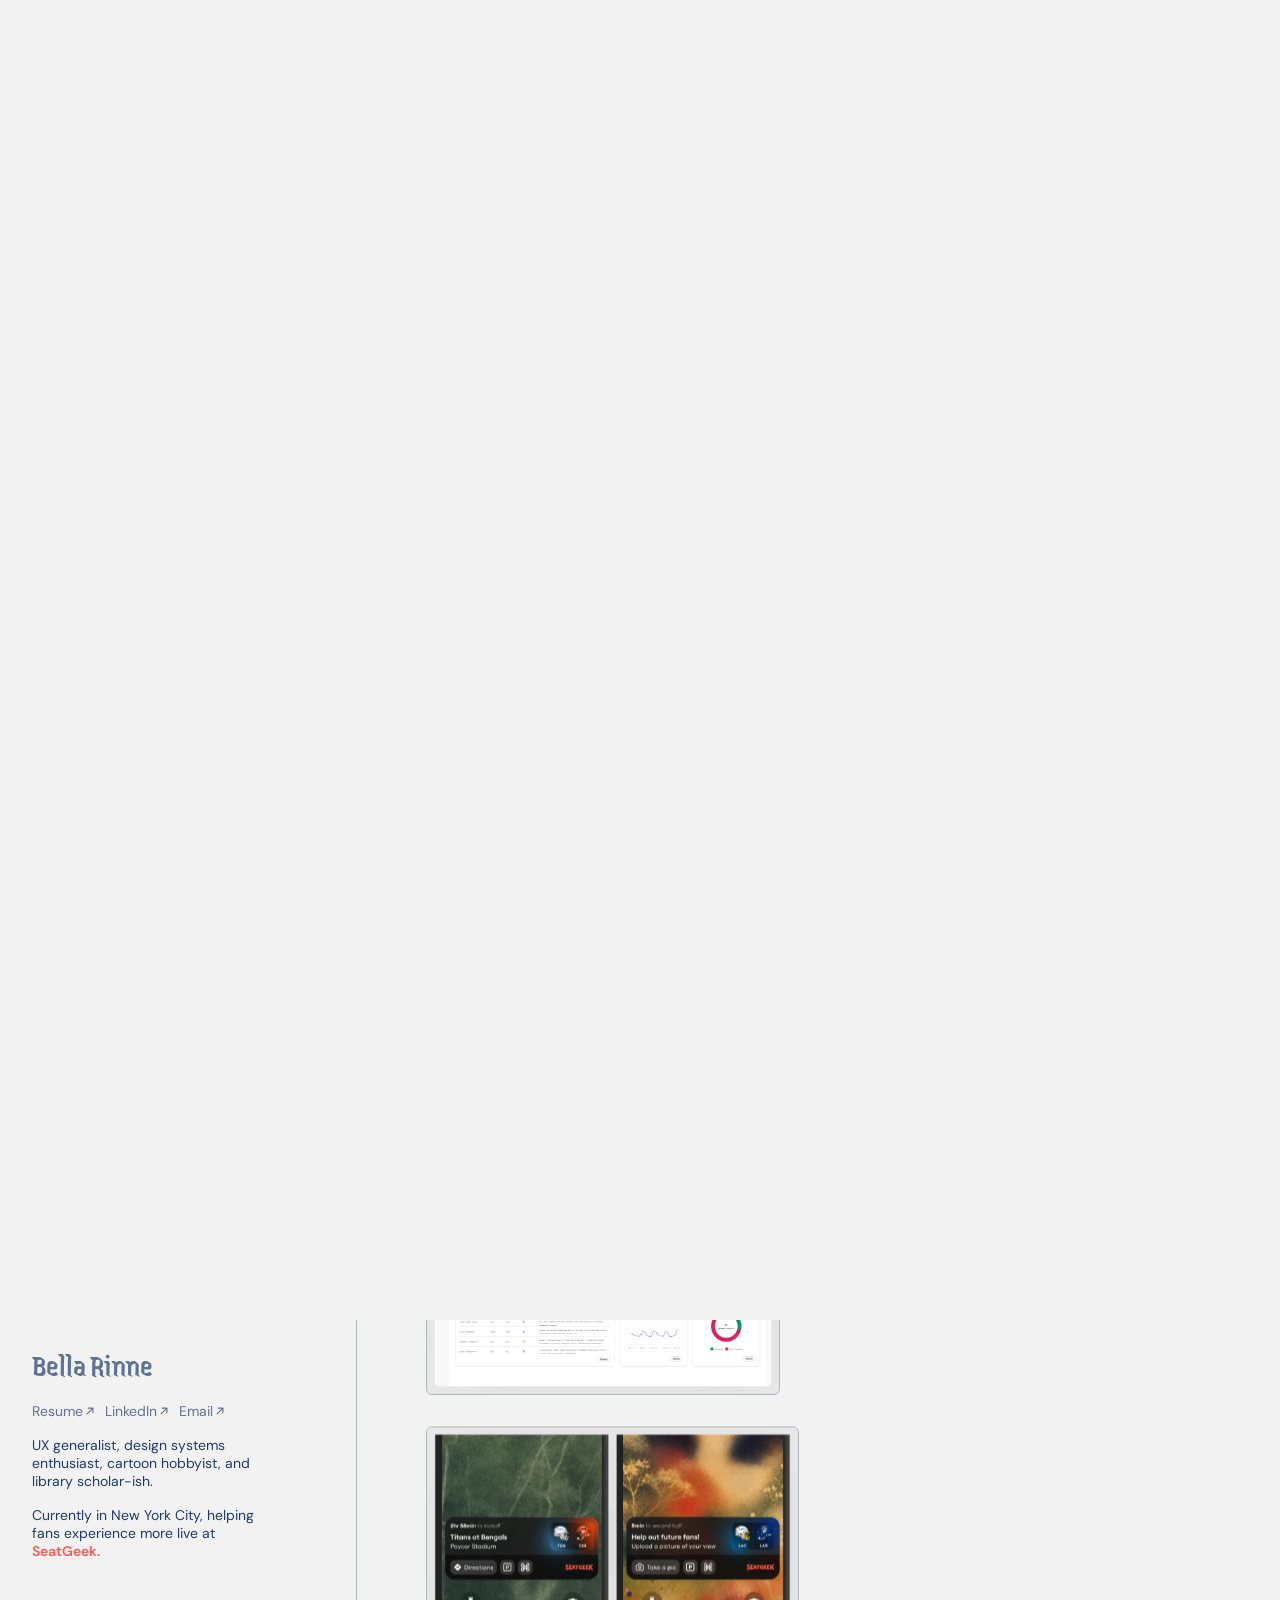
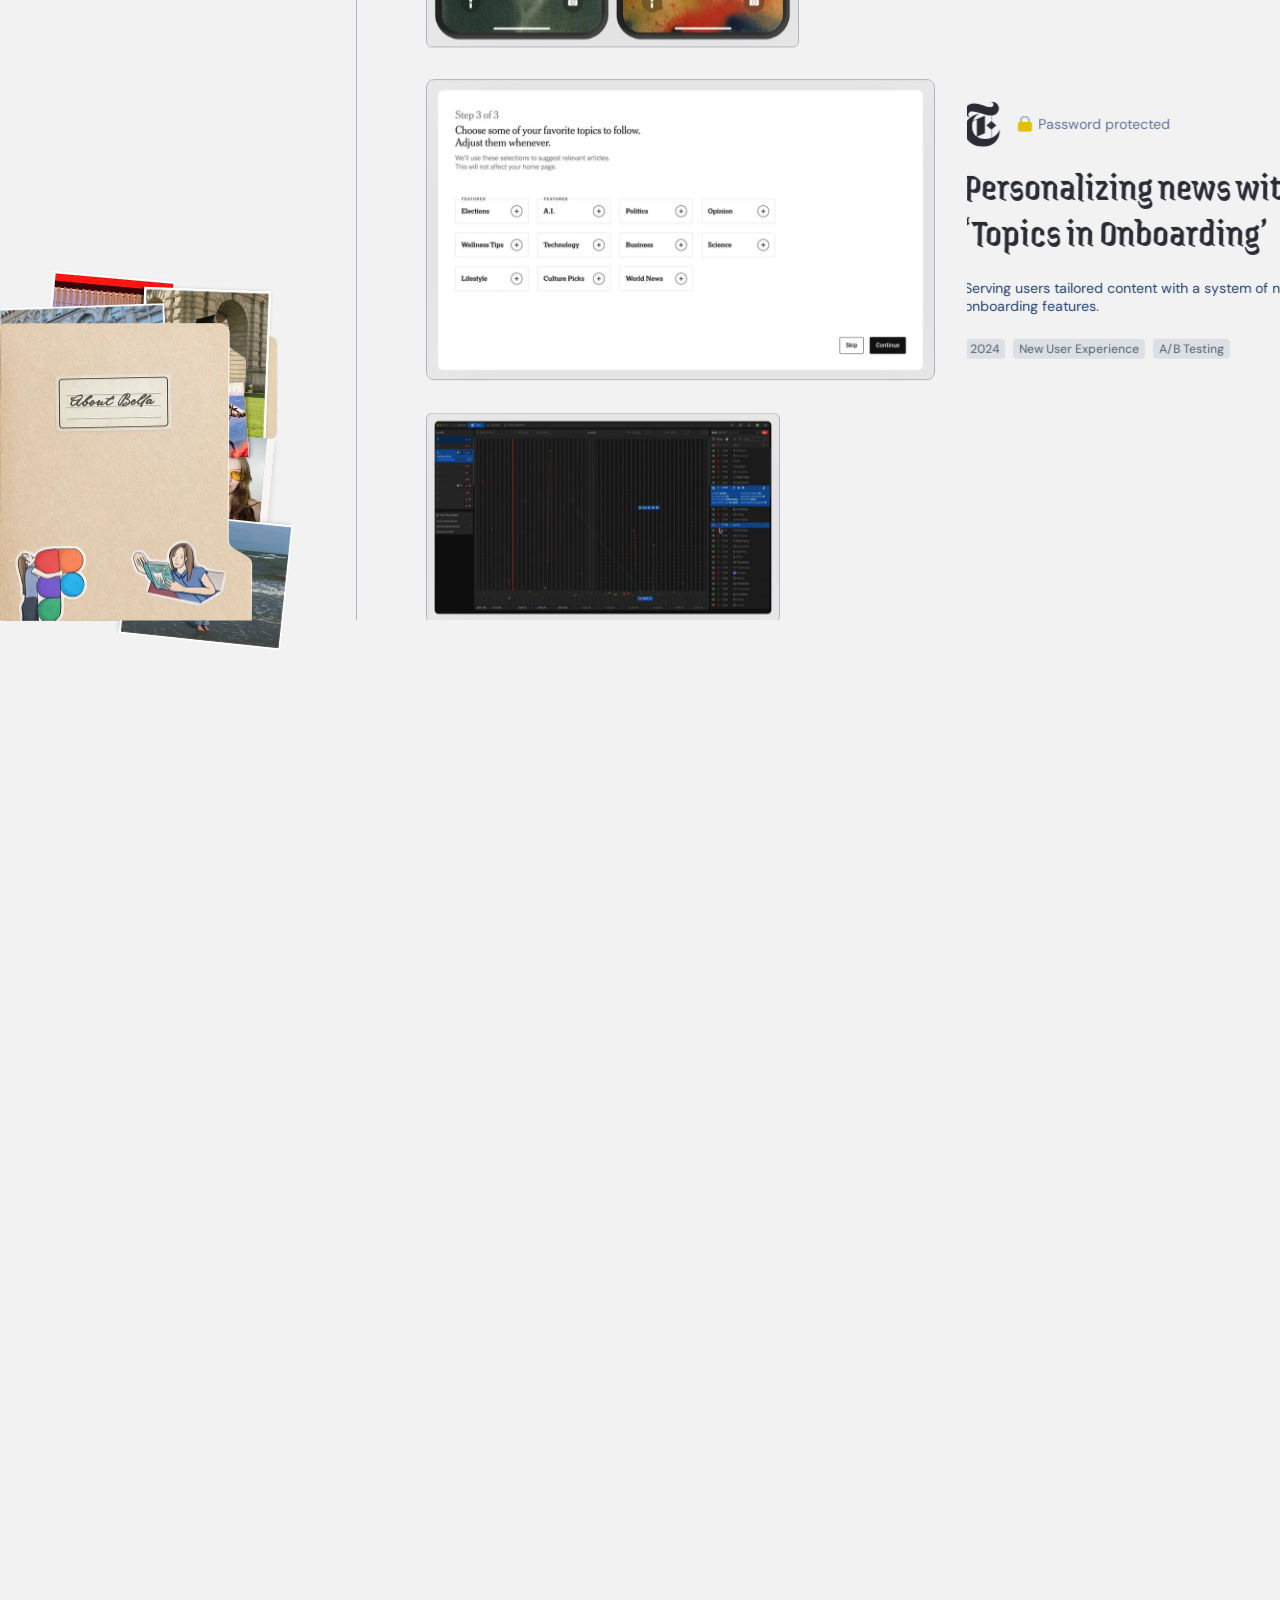
==== commit 43966d19: "Higher-resolution polaroid on the home folder and about page Co-Authored-By: Claude Opus 5.5 <norepl" ====
--- a/index.html
+++ b/index.html
@@ -37,7 +37,7 @@
         <img class="collage__item collage__folder-back" src="assets/collage/folder-back.webp" alt="">
         <img class="collage__item collage__photo-50" src="assets/about/adobe-talk.webp" alt="">
         <img class="collage__item collage__photo-51" src="assets/about/trinity.webp" alt="">
-        <img class="collage__item collage__polaroid" src="assets/about/polaroid.png" alt="">
+        <img class="collage__item collage__polaroid" src="assets/about/polaroid.webp" alt="">
         <img class="collage__item collage__photo-52" src="assets/about/beach.webp" alt="">
         <img class="collage__item collage__photo-53" src="assets/about/pratt.webp" alt="">
         <img class="collage__item collage__photo-54" src="assets/about/reality-awaits.webp" alt="">
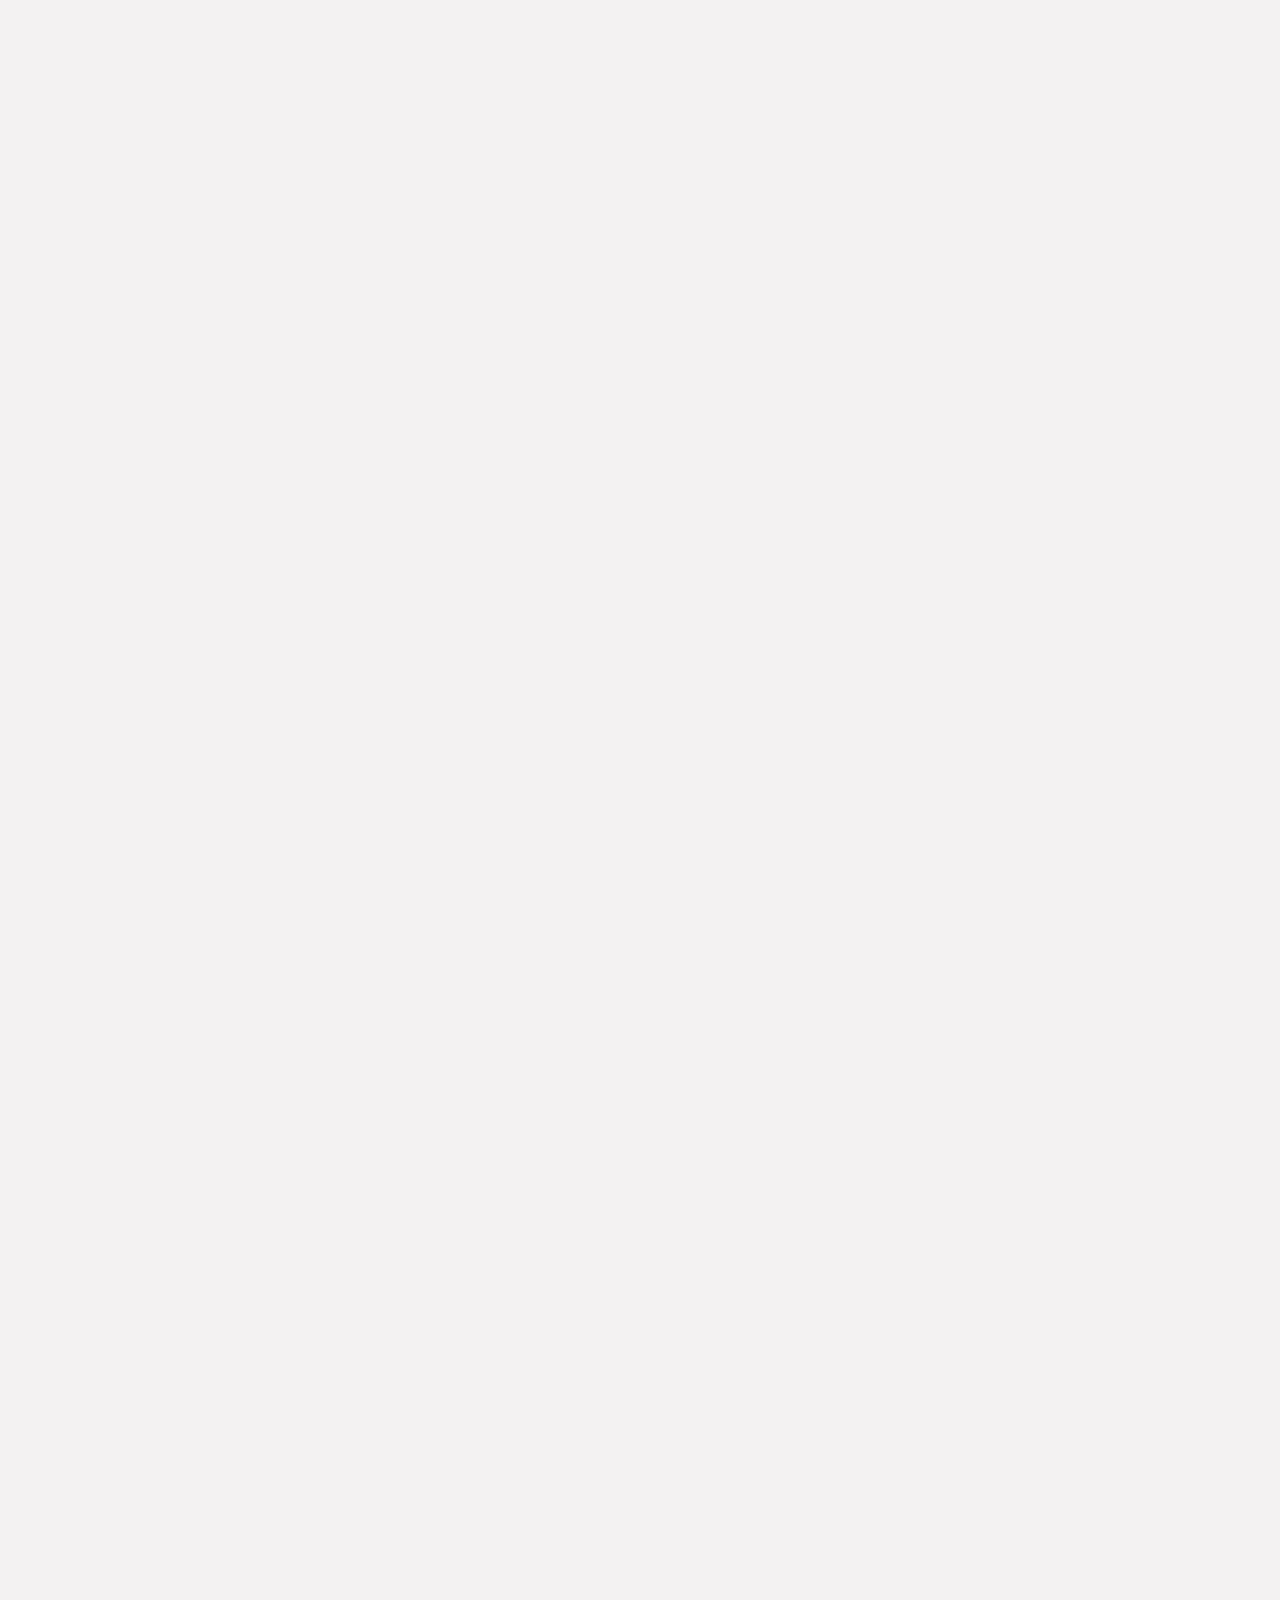
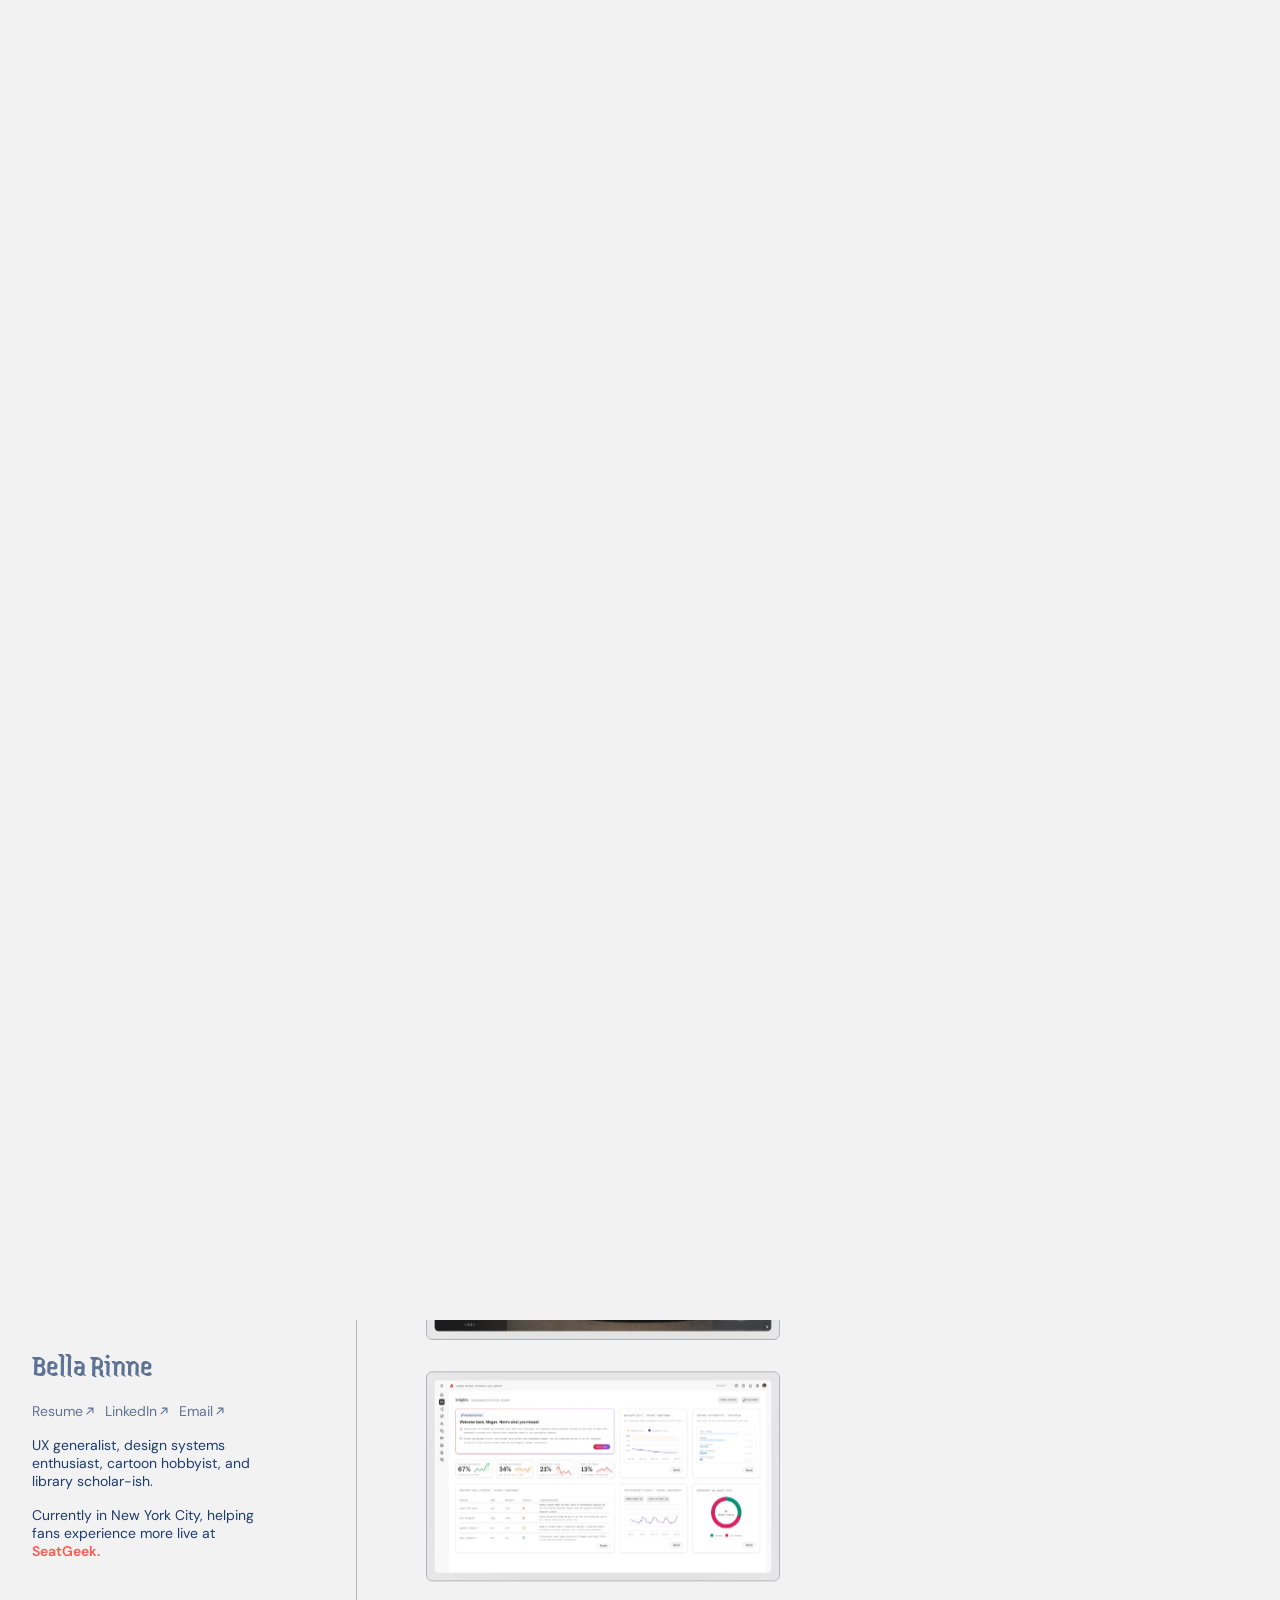
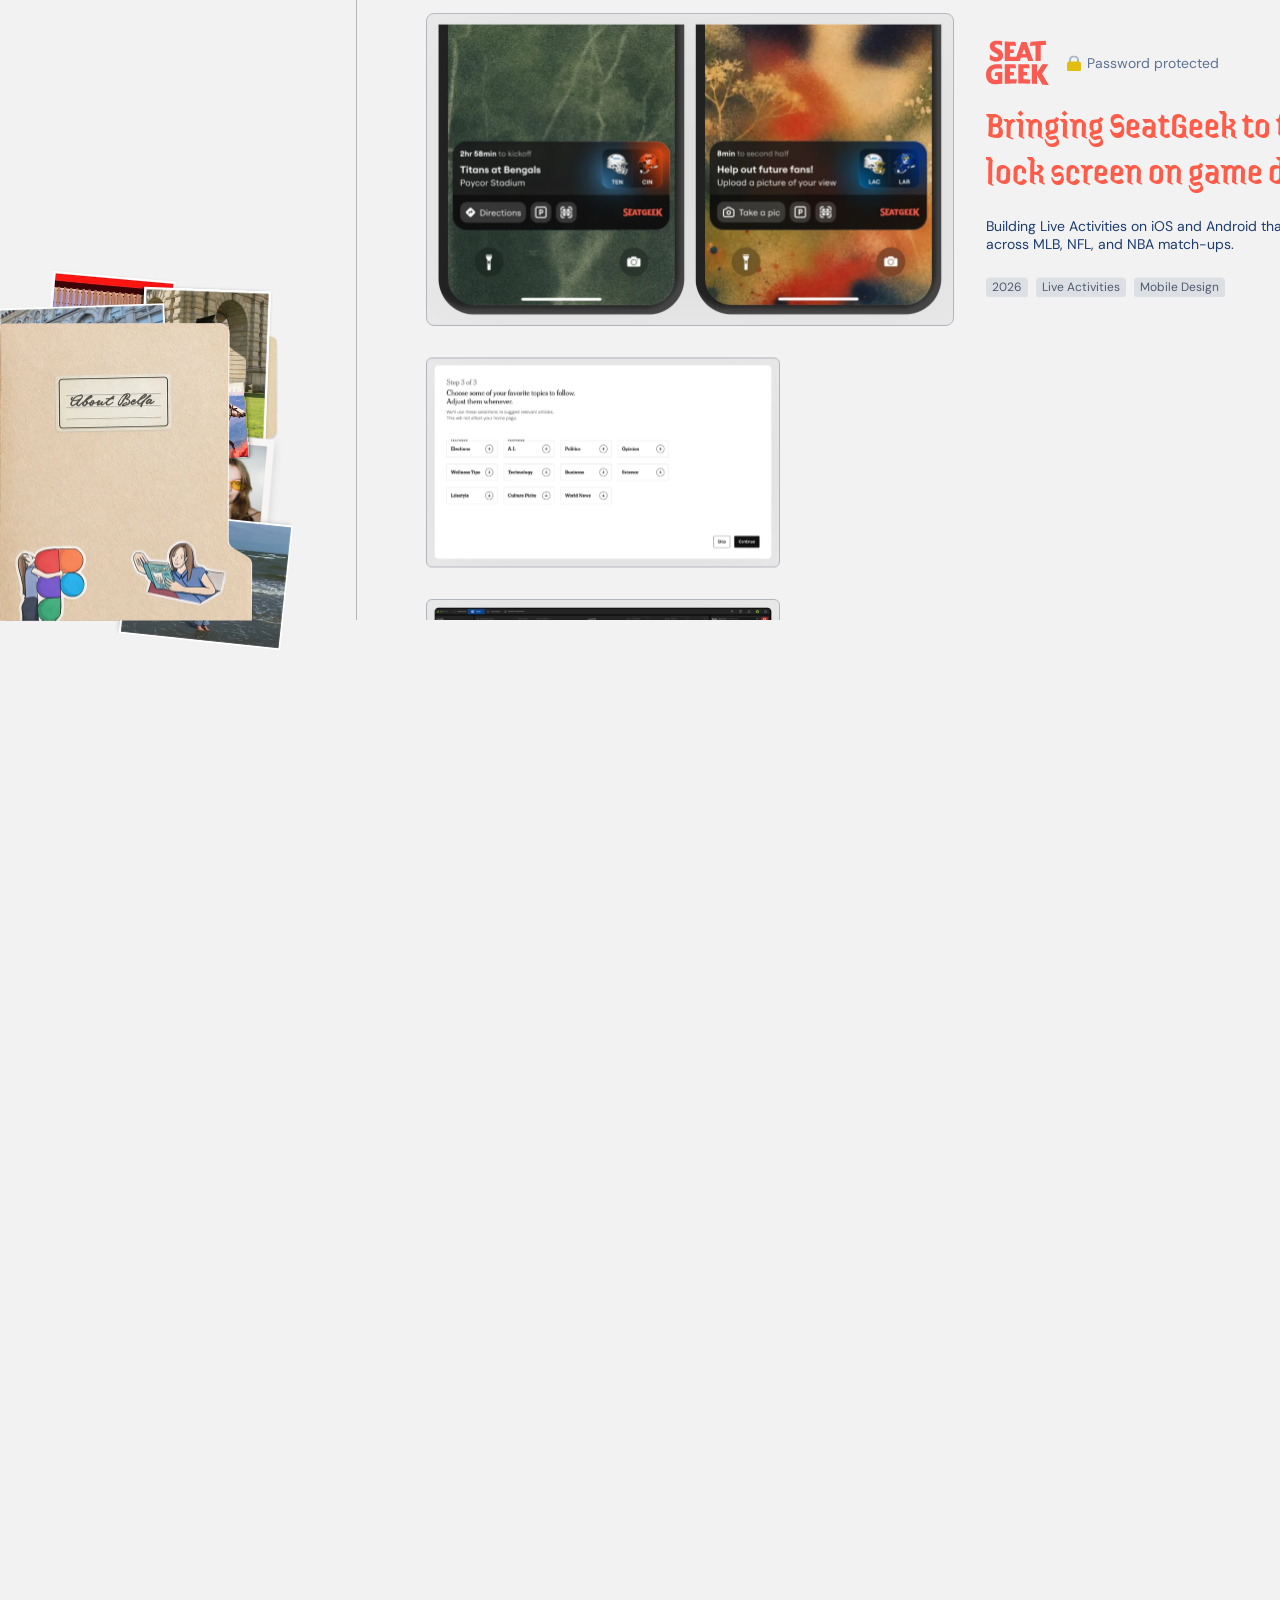
==== commit e2b8bb93: "Home: add 01–06 title numbers behind a has-title-numbers switch (off for now) Co-Authored-By: Claude" ====
--- a/index.html
+++ b/index.html
@@ -15,6 +15,7 @@
     <script src="home.js" defer></script>
 </head>
 
+<!-- Add "has-title-numbers" to the body class to show 01–06 before each case study title. -->
 <body class="home">
     <aside class="sidebar">
         <p class="sidebar__name">Bella Rinne</p>
@@ -58,7 +59,7 @@
                         <img class="project__logo" src="assets/logos/adobe.svg" width="47" height="46" alt="Adobe">
                         <span class="project__lock"><img src="assets/icons/lock.svg" width="18" height="16" alt="">Password protected</span>
                     </div>
-                    <h2 class="project__title">Democratizing Marketing Data in Journey Optimizer</h2>
+                    <h2 class="project__title"><span class="project__number">01</span>Democratizing Marketing Data in Journey Optimizer</h2>
                     <p class="project__summary">A system of Agentic AI-powered solutions to help non-technical users interpret marketing data.</p>
                     <ul class="project__tags">
                         <li class="tag">2025</li>
@@ -77,7 +78,7 @@
                         <img class="project__logo" src="assets/logos/seatgeek.svg" width="63" height="45" alt="SeatGeek">
                         <span class="project__lock"><img src="assets/icons/lock.svg" width="18" height="16" alt="">Password protected</span>
                     </div>
-                    <h2 class="project__title">Bringing SeatGeek to the lock screen on game day</h2>
+                    <h2 class="project__title"><span class="project__number">02</span>Bringing SeatGeek to the lock screen on game day</h2>
                     <p class="project__summary">Building Live Activities on iOS and Android that scale across MLB, NFL, and NBA match-ups.</p>
                     <ul class="project__tags">
                         <li class="tag">2026</li>
@@ -96,7 +97,7 @@
                         <img class="project__logo" src="assets/logos/nyt.svg" width="36" height="45" alt="The New York Times">
                         <span class="project__lock"><img src="assets/icons/lock.svg" width="18" height="16" alt="">Password protected</span>
                     </div>
-                    <h2 class="project__title">Personalizing news with ‘Topics in Onboarding’</h2>
+                    <h2 class="project__title"><span class="project__number">03</span>Personalizing news with ‘Topics in Onboarding’</h2>
                     <p class="project__summary">Serving users tailored content with a system of new onboarding features.</p>
                     <ul class="project__tags">
                         <li class="tag">2024</li>
@@ -114,7 +115,7 @@
                     <div class="project__meta">
                         <img class="project__logo" src="assets/logos/symbotic.svg" width="45" height="45" alt="Symbotic">
                     </div>
-                    <h2 class="project__title">Building a design system for high-stress workflows</h2>
+                    <h2 class="project__title"><span class="project__number">04</span>Building a design system for high-stress workflows</h2>
                     <p class="project__summary">Defining UI design best practices to build Symbotic’s first design system.</p>
                     <ul class="project__tags">
                         <li class="tag">2024</li>
@@ -132,7 +133,7 @@
                     <div class="project__meta">
                         <img class="project__logo" src="assets/logos/trinity-college-dublin.webp" width="170" height="45" alt="Trinity College Dublin">
                     </div>
-                    <h2 class="project__title">Making a literary archive digitally-accessible</h2>
+                    <h2 class="project__title"><span class="project__number">05</span>Making a literary archive digitally-accessible</h2>
                     <p class="project__summary">A digital archive project in affiliation with Trinity College Dublin.</p>
                     <ul class="project__tags">
                         <li class="tag">2026</li>
@@ -151,7 +152,7 @@
                         <img class="project__logo" src="assets/logos/if-design-award-2025.webp" width="92" height="45" alt="iF Design Award 2025">
                         <span class="project__lock"><img src="assets/icons/lock.svg" width="18" height="16" alt="">Password protected</span>
                     </div>
-                    <h2 class="project__title">The New York Times Museum Experience</h2>
+                    <h2 class="project__title"><span class="project__number">06</span>The New York Times Museum Experience</h2>
                     <p class="project__summary">Creating a delightful digital experience for The New York Times museum-goers.</p>
                     <ul class="project__tags">
                         <li class="tag">2024</li>
--- a/site.css
+++ b/site.css
@@ -150,11 +150,11 @@
 
 .collage__polaroid {               /* polaroid (frame and photo are one image) */
     left: 182.03px;
-    bottom: 72.81px;
+    bottom: 53.5px;                /* top edge where the Figma frame has it */
     width: 88.22px;
-    height: 112.18px;
+    height: 131.49px;              /* the polaroid's own proportions, so nothing is cropped */
     --r: 5deg;
-    box-shadow: 0 4px 7.9px rgba(0, 0, 0, 0.14);
+    filter: drop-shadow(0 4px 4px rgba(0, 0, 0, 0.14));   /* follows the rounded corners */
 }
 
 .collage__photo-52 {               /* beach */
--- a/home.css
+++ b/home.css
@@ -103,6 +103,20 @@
     color: var(--accent, var(--color-heading));
 }
 
+.project__number {                 /* "01"–"06"; off until body has .has-title-numbers */
+    display: none;
+    margin-right: 0.3em;
+    opacity: 0.35;                 /* the title's own colour, tinted */
+}
+
+.has-title-numbers {
+    --details-width: 400px;        /* 45px wider so every title stays on two lines with its number */
+}
+
+.has-title-numbers .project__number {
+    display: inline;
+}
+
 .project__summary {
     color: var(--color-primary);
 }
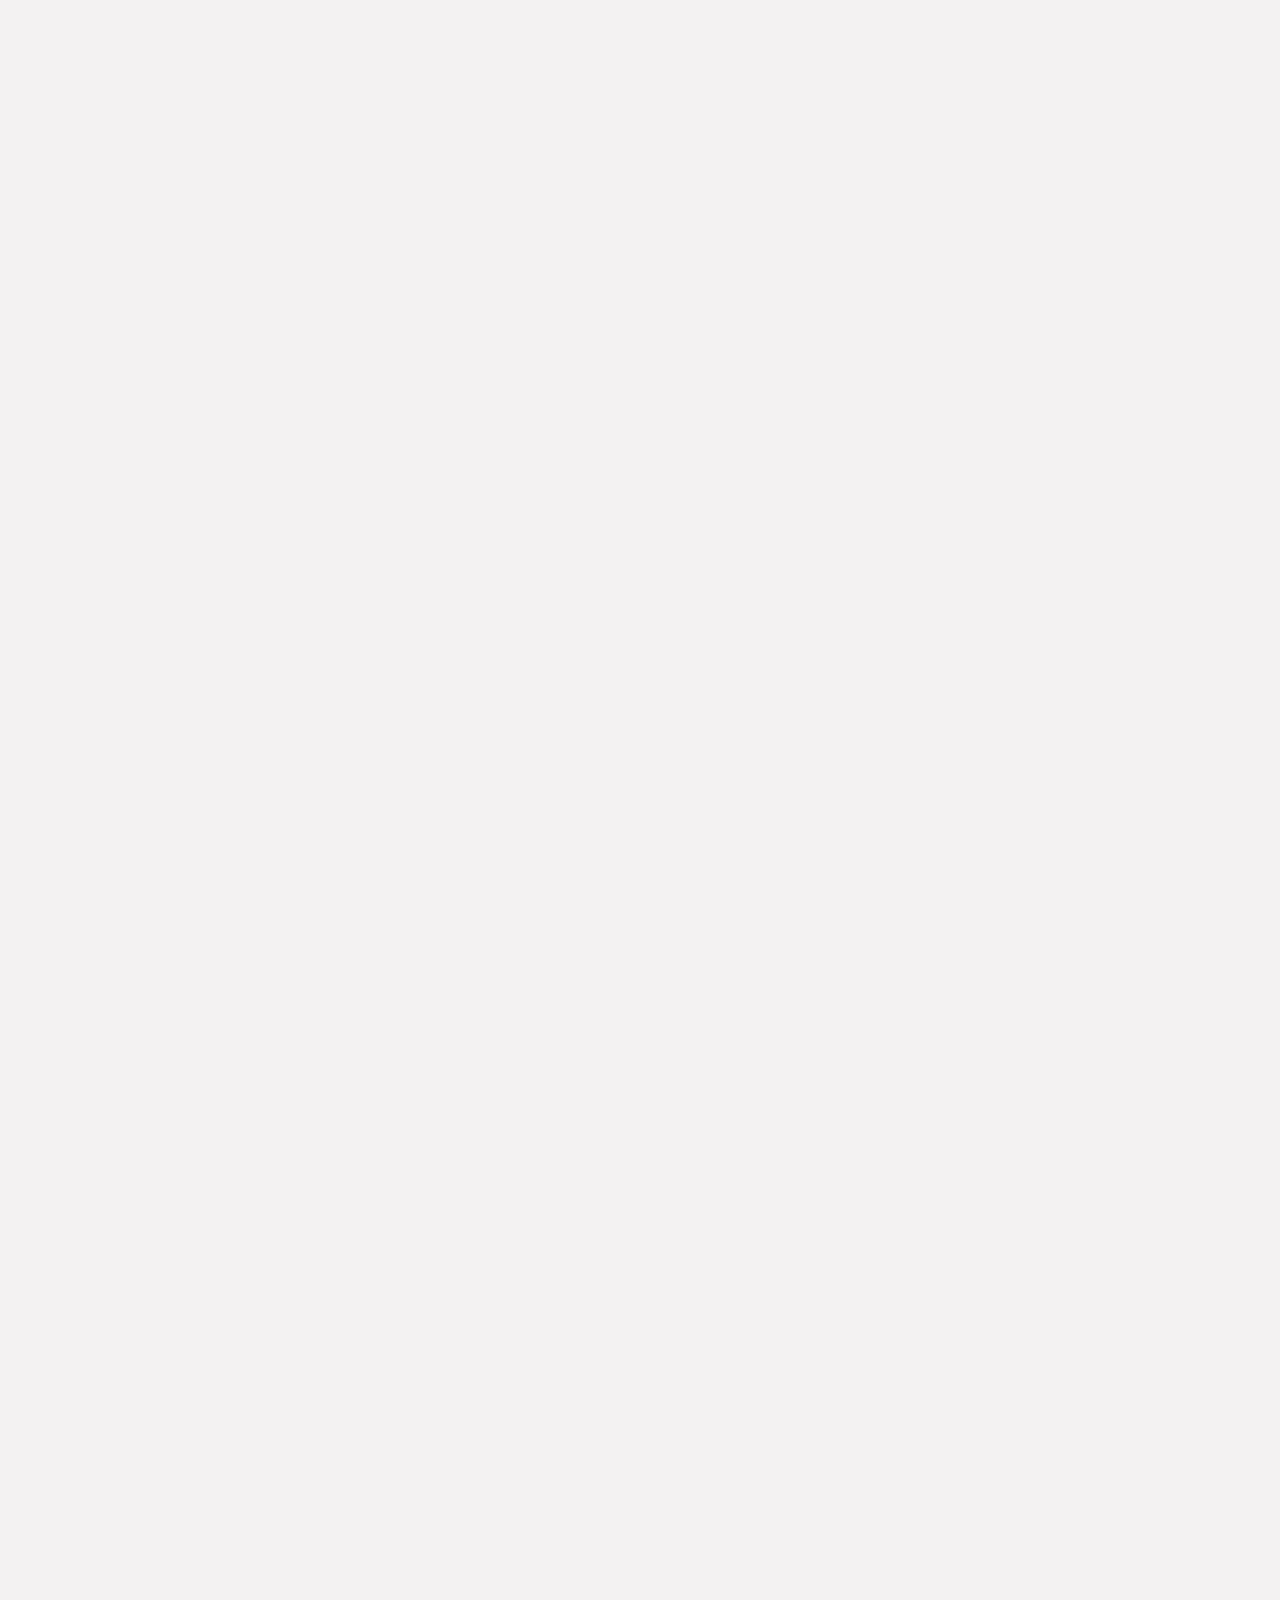
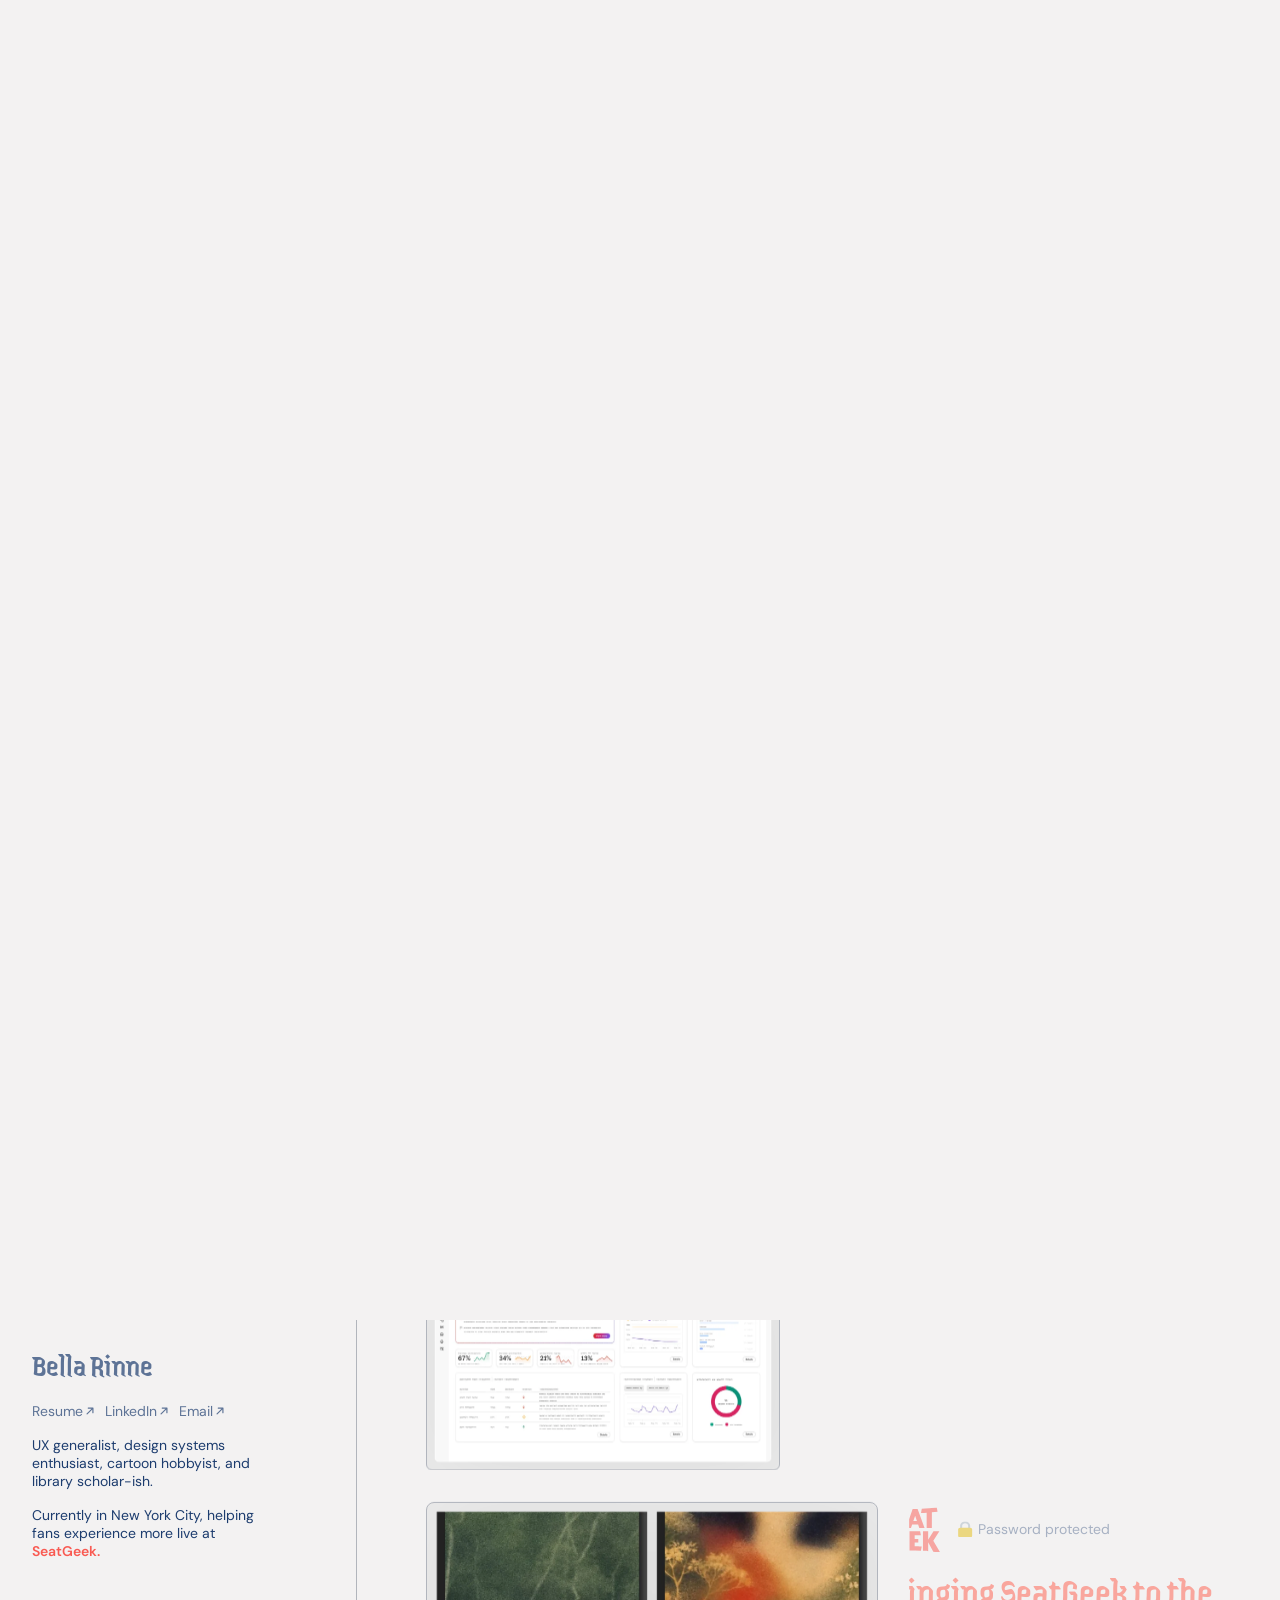
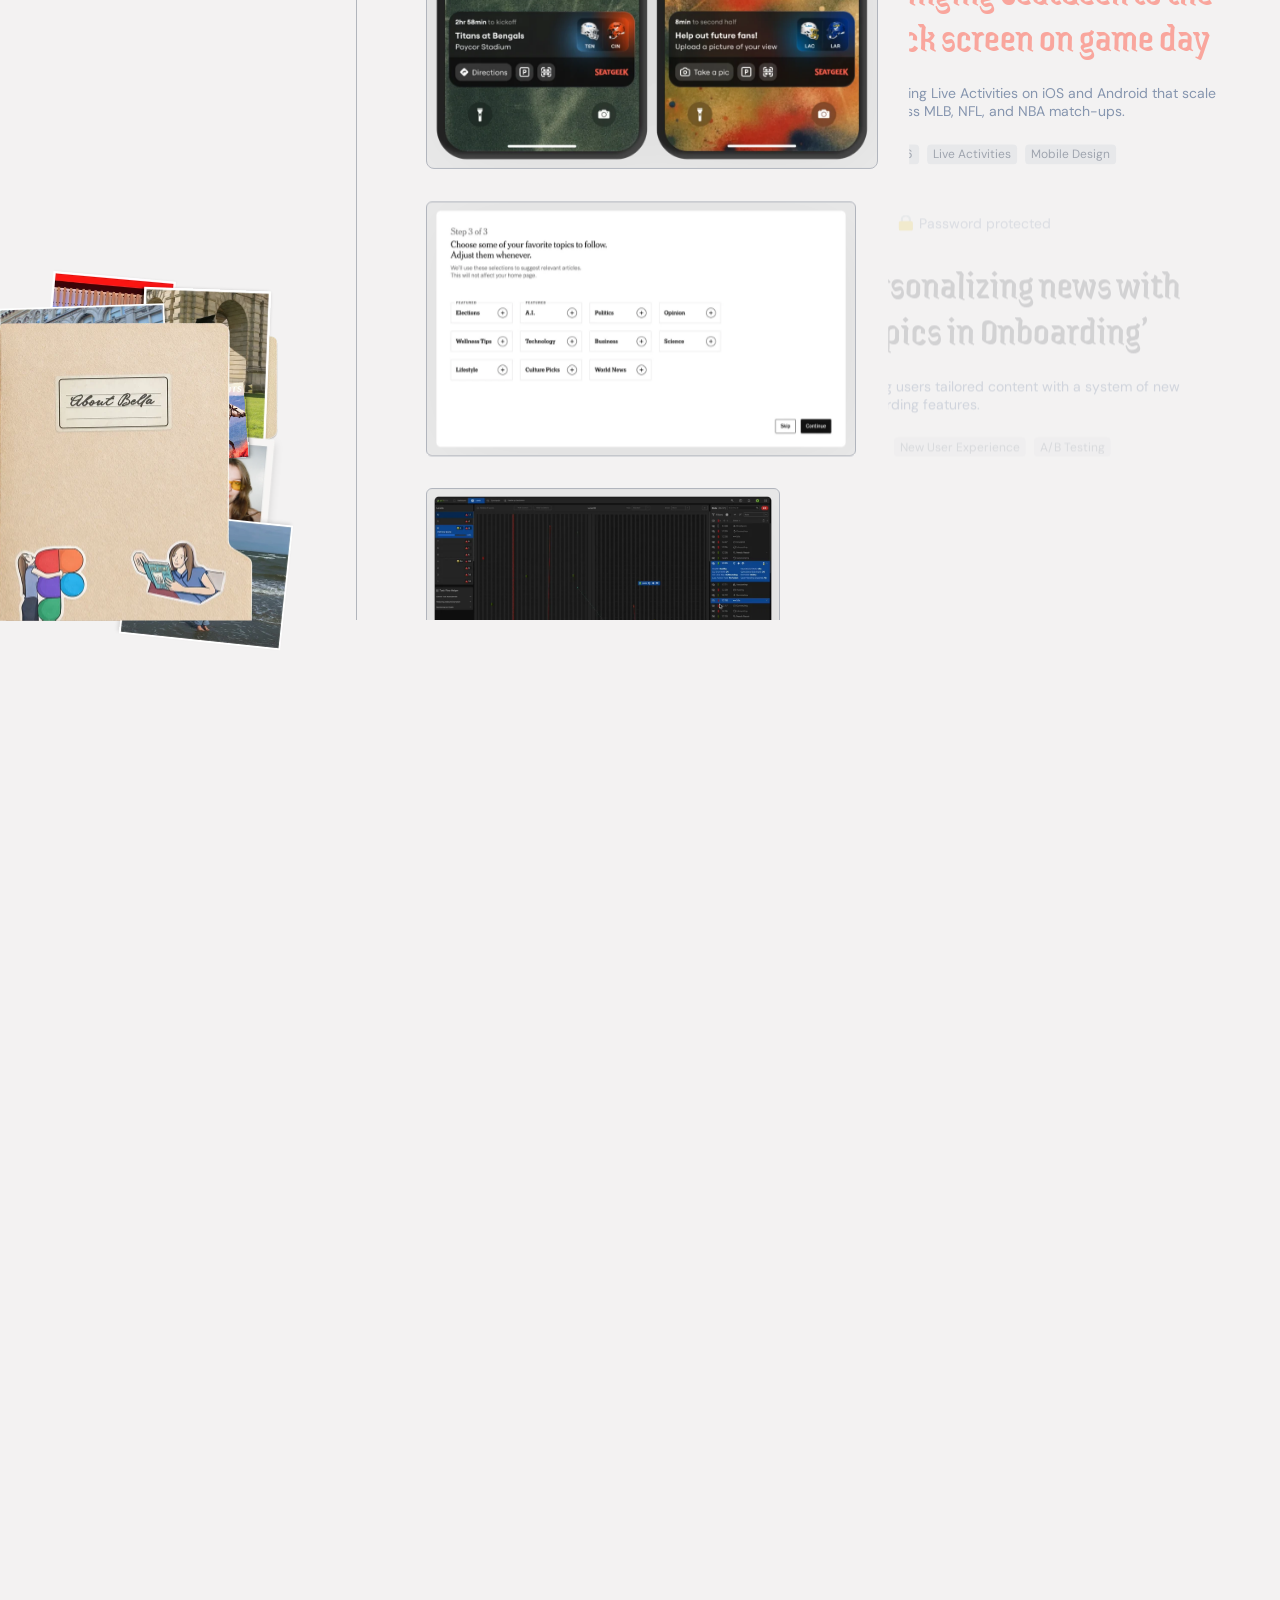
==== commit f31500cc: "Home: NYT Topics card and title link to its case study Co-Authored-By: Claude Opus 5.5 <noreply@anth" ====
--- a/index.html
+++ b/index.html
@@ -89,6 +89,7 @@
             </li>
 
             <li class="project" style="--accent: #292b35">
+                <a class="project__link" href="nyt-topics.html" tabindex="-1" aria-hidden="true"></a>
                 <div class="project__media">
                     <img src="assets/projects/nyt-topics-onboarding.webp" width="1056" height="628" alt="New York Times onboarding screen for choosing topics">
                 </div>
@@ -97,7 +98,7 @@
                         <img class="project__logo" src="assets/logos/nyt.svg" width="36" height="45" alt="The New York Times">
                         <span class="project__lock"><img src="assets/icons/lock.svg" width="18" height="16" alt="">Password protected</span>
                     </div>
-                    <h2 class="project__title"><span class="project__number">03</span>Personalizing news with ‘Topics in Onboarding’</h2>
+                    <h2 class="project__title"><a href="nyt-topics.html"><span class="project__number">03</span>Personalizing news with ‘Topics in Onboarding’</a></h2>
                     <p class="project__summary">Serving users tailored content with a system of new onboarding features.</p>
                     <ul class="project__tags">
                         <li class="tag">2024</li>
--- a/home.css
+++ b/home.css
@@ -117,6 +117,27 @@
     display: inline;
 }
 
+/* Case study links: the whole card is clickable, and so is the title */
+.project__link {
+    position: absolute;
+    inset: 0;
+    z-index: 1;
+    border-radius: 8px;
+}
+
+.project__title a,
+.project__title a:hover,
+.project__title a:focus-visible {
+    font: inherit;
+    color: inherit;
+}
+
+.project__title a:hover {
+    text-decoration: underline;
+    text-decoration-thickness: 1px;
+    text-underline-offset: 6px;
+}
+
 .project__summary {
     color: var(--color-primary);
 }
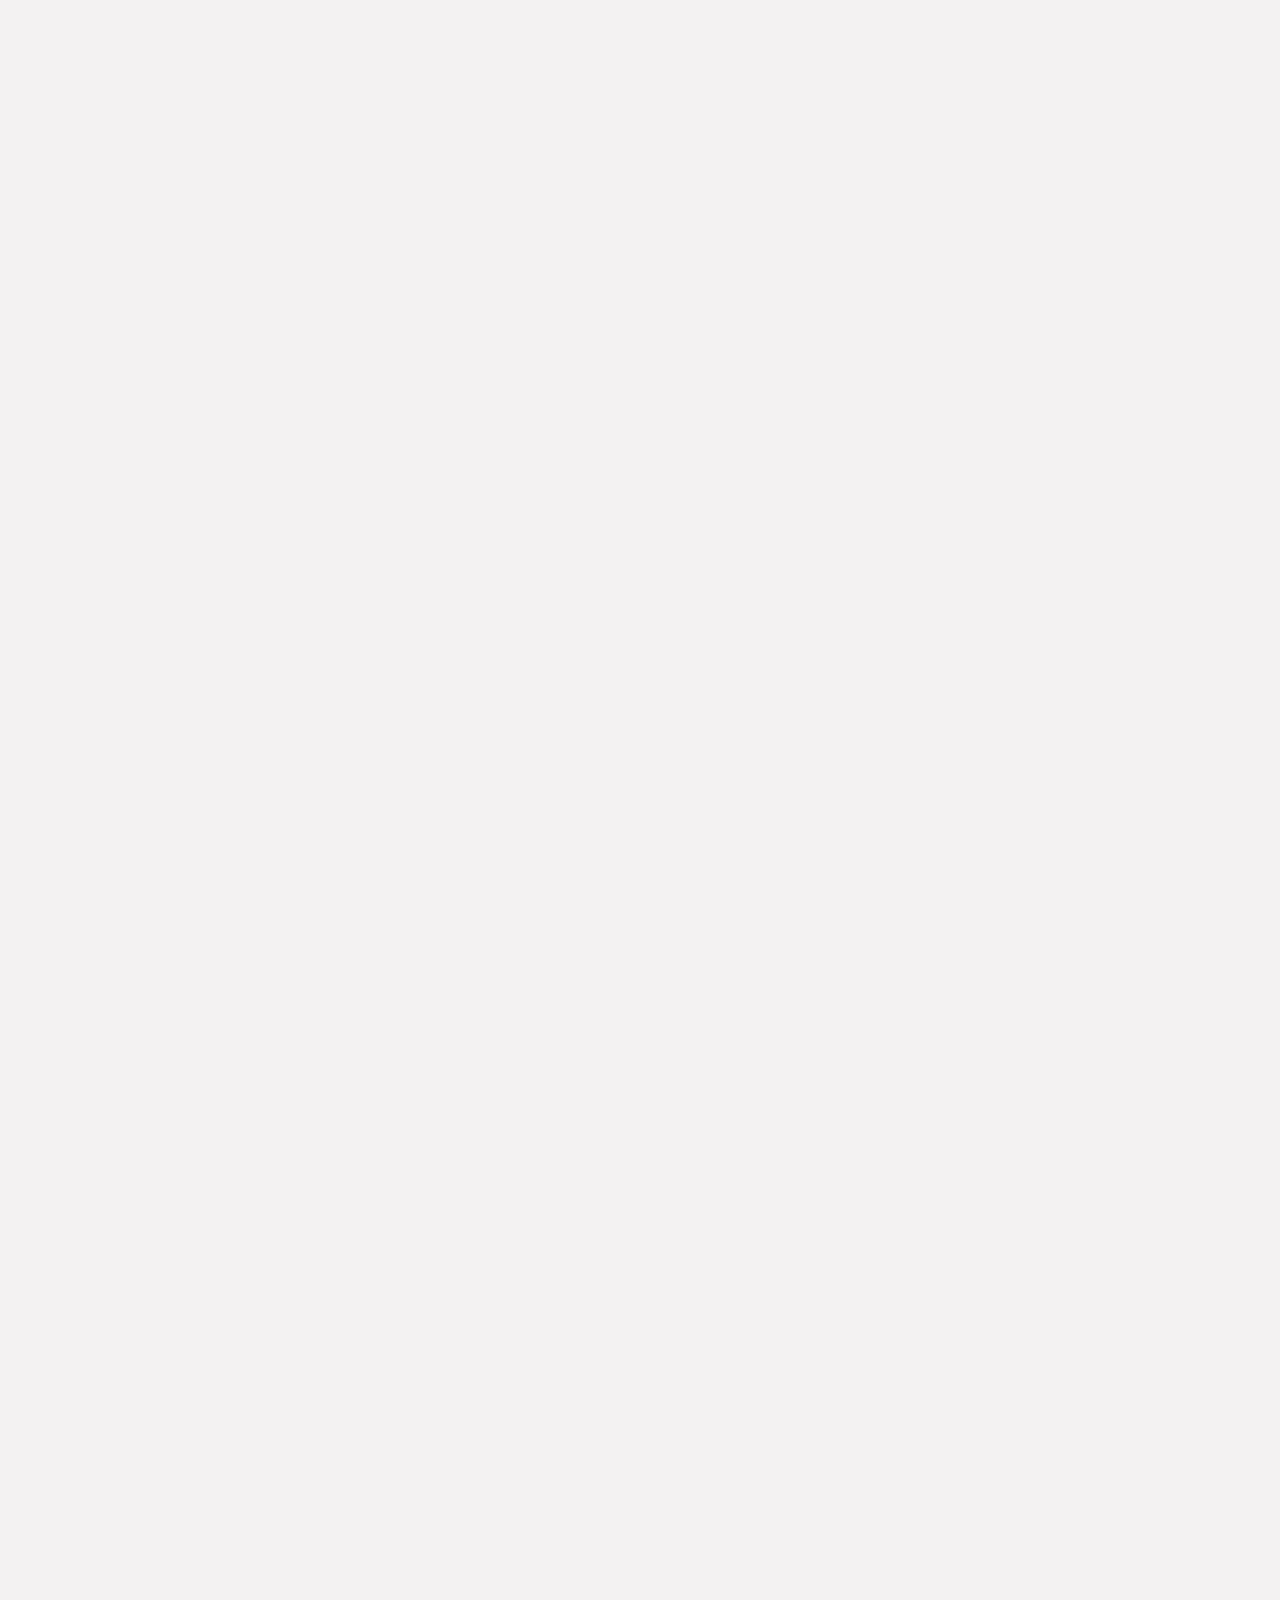
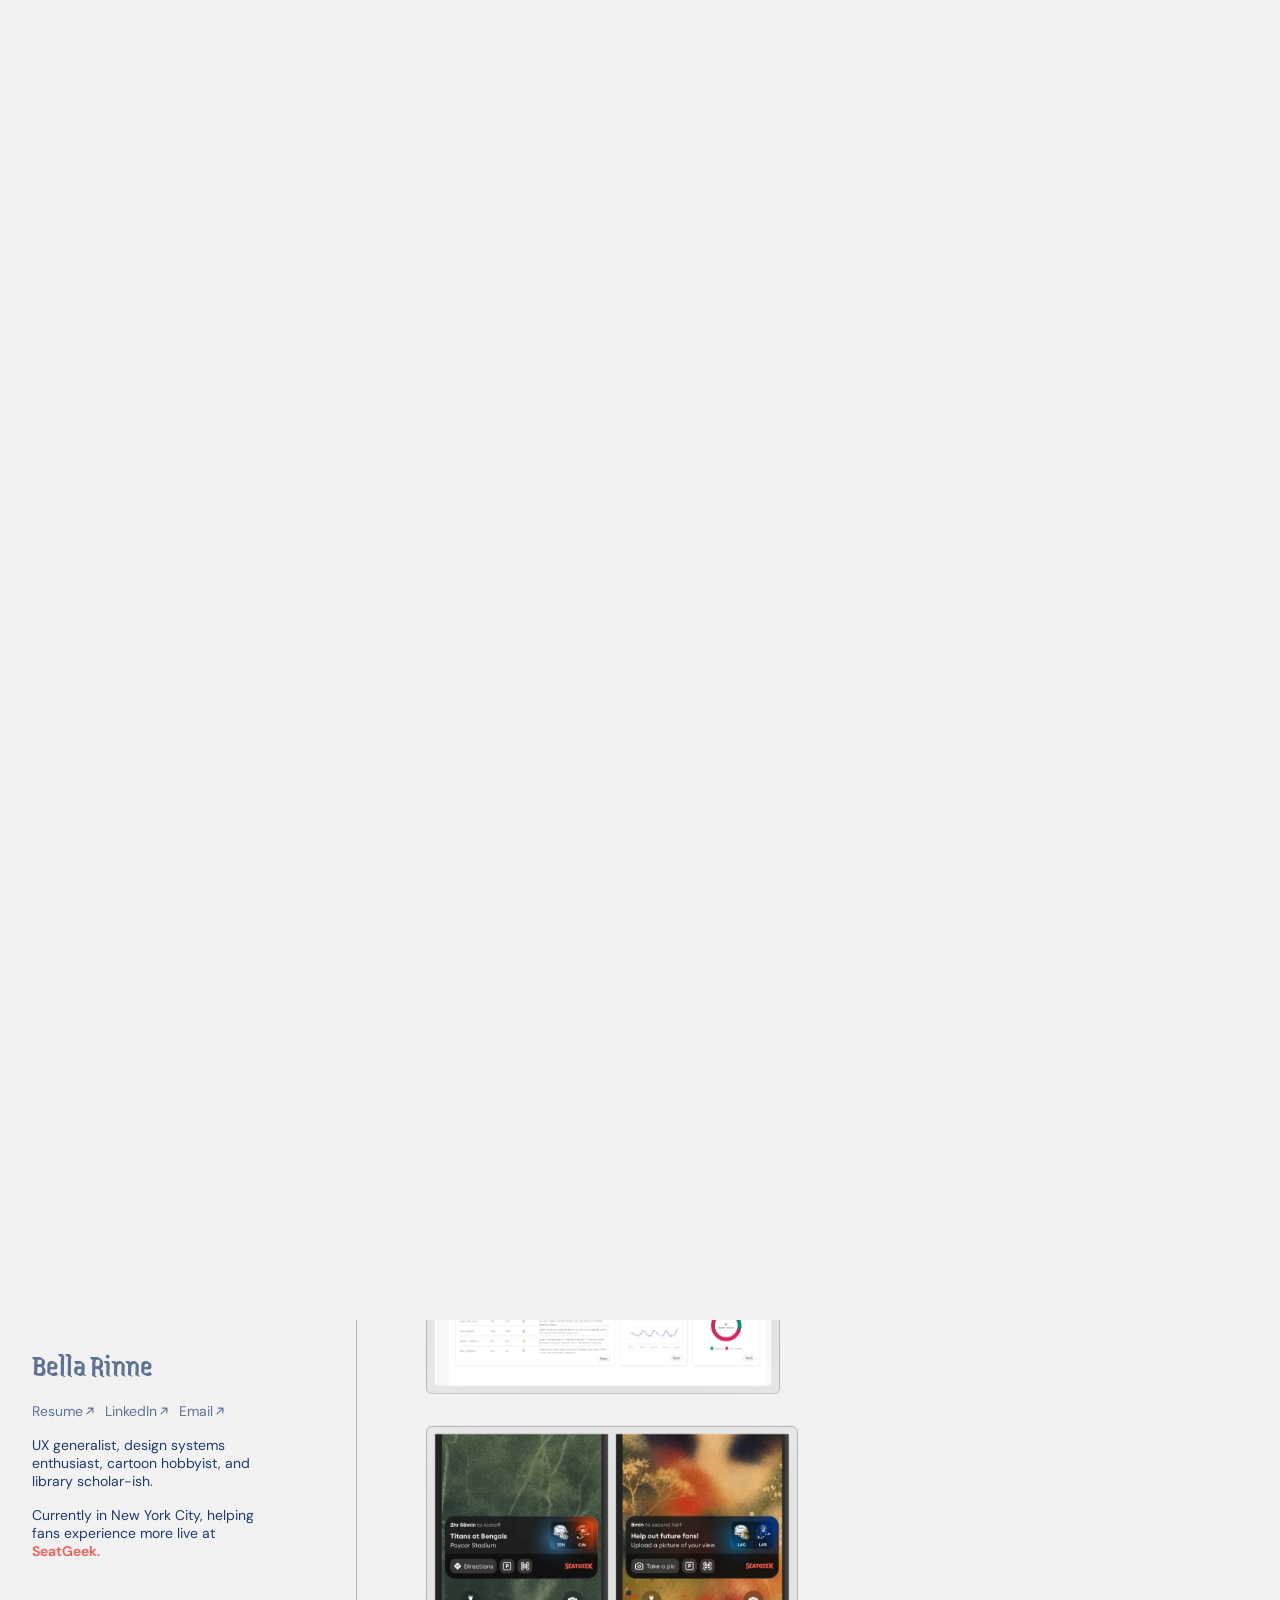
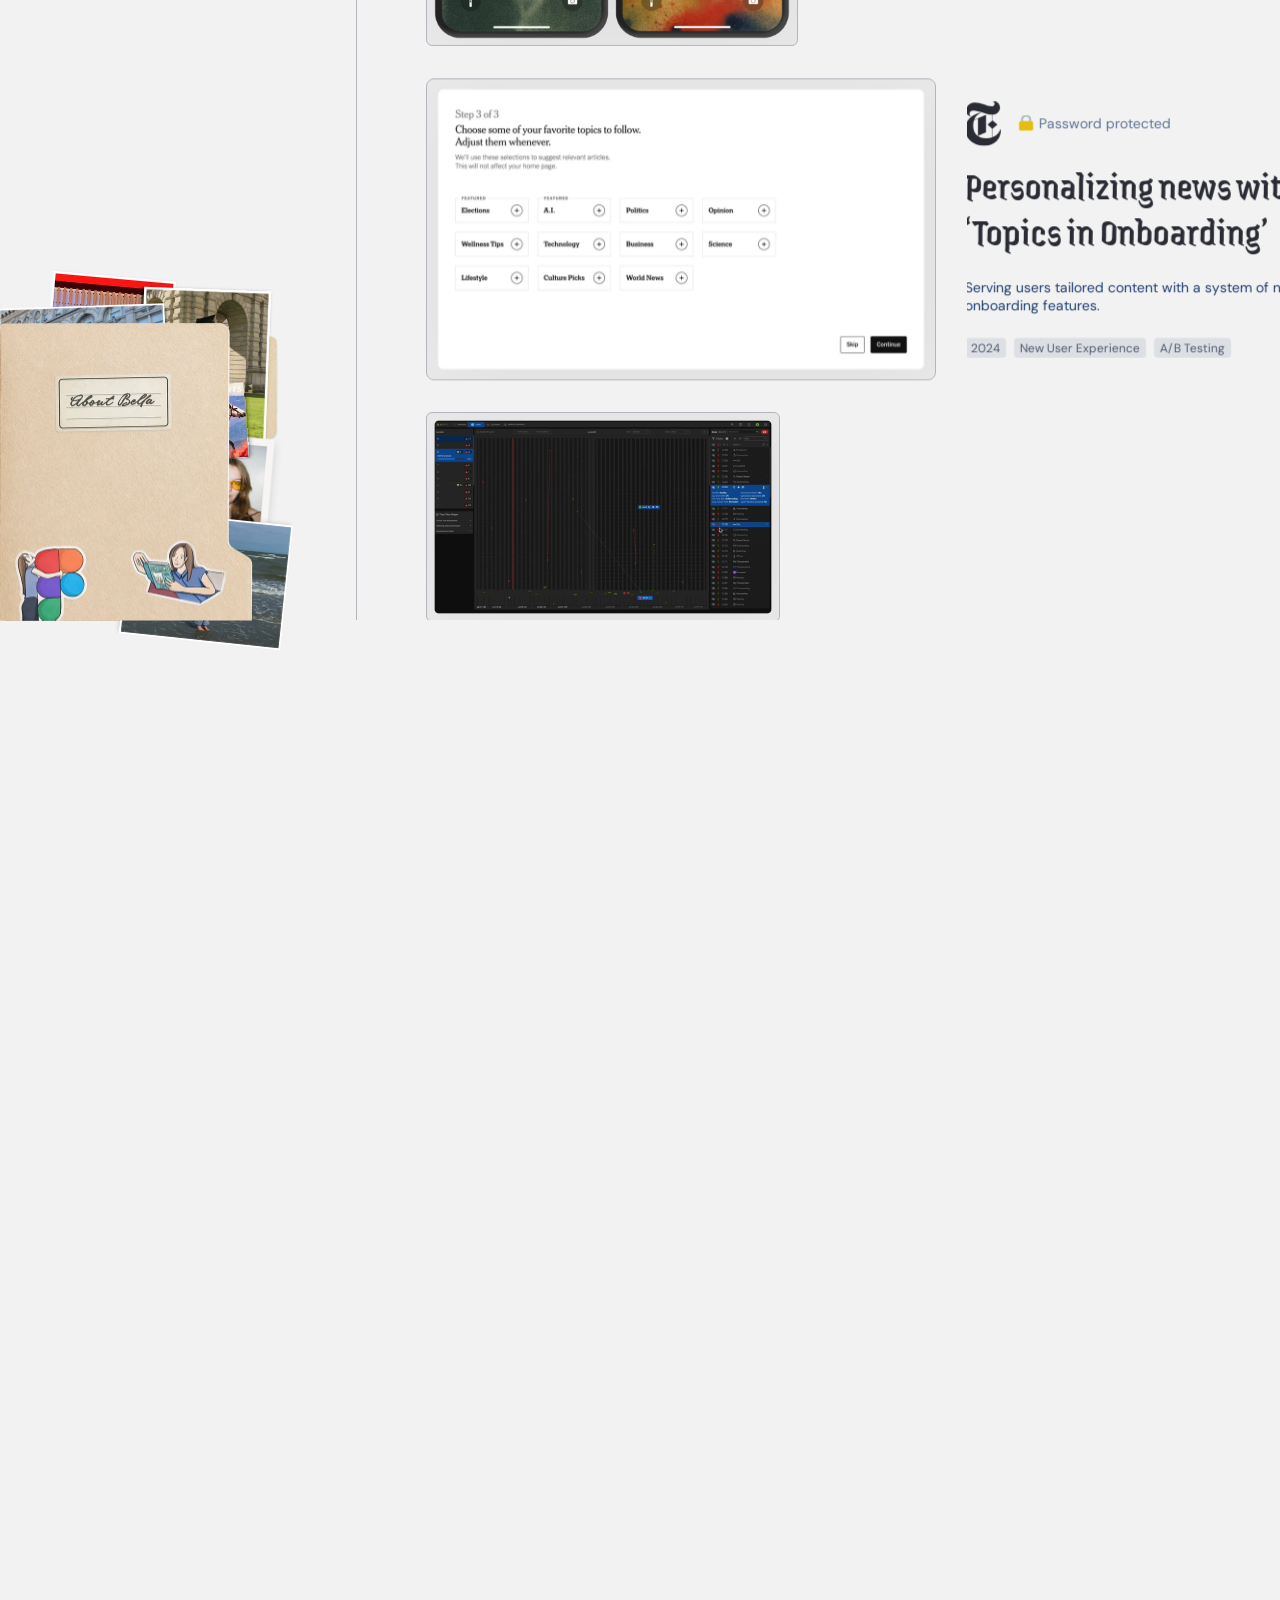
==== commit 45a46d5a: "Name links home with hover state, folder clickable on case studies, dividers between all sections, F" ====
--- a/index.html
+++ b/index.html
@@ -18,7 +18,7 @@
 <!-- Add "has-title-numbers" to the body class to show 01–06 before each case study title. -->
 <body class="home">
     <aside class="sidebar">
-        <p class="sidebar__name">Bella Rinne</p>
+        <a class="sidebar__name" href="index.html" aria-label="Bella Rinne — home">Bella Rinne</a>
 
         <nav class="sidebar__links" aria-label="Contact">
             <a class="sidebar__link" href="https://read.cv/bellarinne" target="_blank" rel="noopener">Resume<svg class="sidebar__arrow" width="14" height="14" viewBox="0 0 14 14" aria-hidden="true"><use href="#icon-arrow"/></svg></a>
--- a/site.css
+++ b/site.css
@@ -42,6 +42,11 @@
     font-size: 32px;
     line-height: normal;
     color: var(--color-secondary);
+}
+
+.sidebar__name:hover,
+.sidebar__name:focus-visible {
+    color: var(--color-link-hover);   /* lighter on hover, like the other links */
 }
 
 .sidebar__links {
